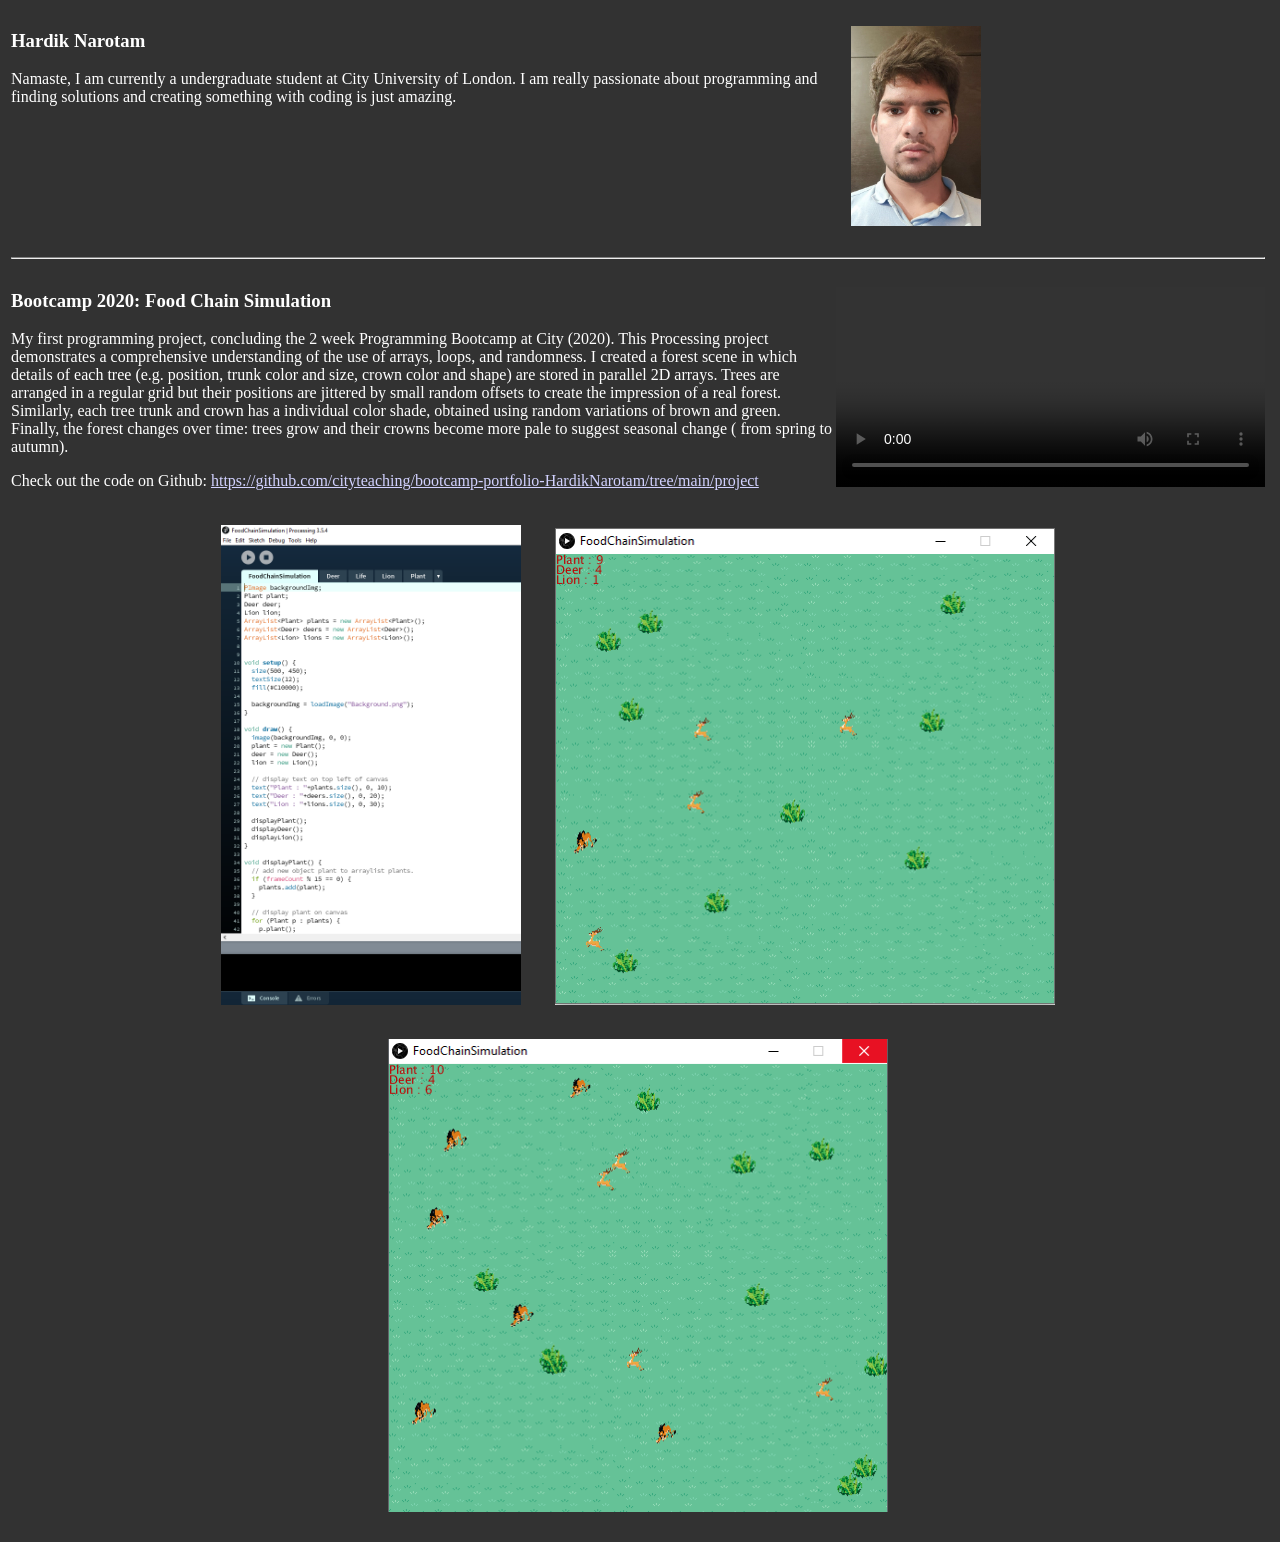
==== index.html @ 9628d934 "update" ====
<!DOCTYPE html>
<html>

<head>
 <style type="text/css">
   body{
      background-color:rgb(50,50,50);
      color:white
   }
   a{
      color:rgb(210,210,255)
   }
   img{
      margin: 15px 15px 15px 15px
   }
   hr{
      border-top: 1px solid gray;	
   }
   .infotd{
     vertical-align:top
   }
 </style>
</head>

<body style="background-color:rgb(50,50,50); color:white">
<table width= 100%>
  <tr>
    <td class="infotd">
      <h3>Hardik Narotam</h3>
      <p> 
	  Namaste, I am currently a undergraduate student at City University of London. I am really passionate about programming and finding solutions and creating something with coding is just amazing.
	  </p> 
    </td>
    <td>
	<img src="Data/MyPhoto.jpeg" width=130px height=200px></img>
    </td>
  </tr>
  <tr>
    <td colspan=2>
	<hr>
    </td>
  </tr>

 <tr>
  <td class="infotd">
    <h3>Bootcamp 2020: Food Chain Simulation</h3>
    <p>
	My first programming project, concluding the 2 week Programming Bootcamp at 
	City (2020). This Processing project demonstrates a comprehensive understanding 
	of the use of arrays, loops, and randomness. I created a forest scene in which 
	details of each tree (e.g. position, trunk color and size, crown color and shape) 
	are stored in parallel 2D arrays. Trees are arranged in a regular grid but their 
	positions are jittered by  small random offsets to create the impression of a real 
	forest. Similarly, each tree trunk and crown has a individual color shade, obtained
	using  random variations of brown and green. Finally, the forest changes over time:
	trees grow and their crowns become more pale to suggest seasonal change ( from 
        spring to autumn).
    </p>

    <p>
      Check out the code on Github: <a href="https://github.com/cityteaching/bootcamp-portfolio-HardikNarotam/tree/main/project">https://github.com/cityteaching/bootcamp-portfolio-HardikNarotam/tree/main/project</a>
    </p>
  <td>
	<video width="429" height="200" controls>
	<source src="Data/video.mp4" type="video/mp4">
	</video>
  <td>
  </td>
<tr>
 <td colspan = 2 align=center>
	<img src="Data/code.png" width="300px">
	<img src="Data/simulation1.png" width="500px">
	<img src="Data/simulation2.png" width="500px">
 </td>
</tr>
 </tr>
</table>
</body>
</html>
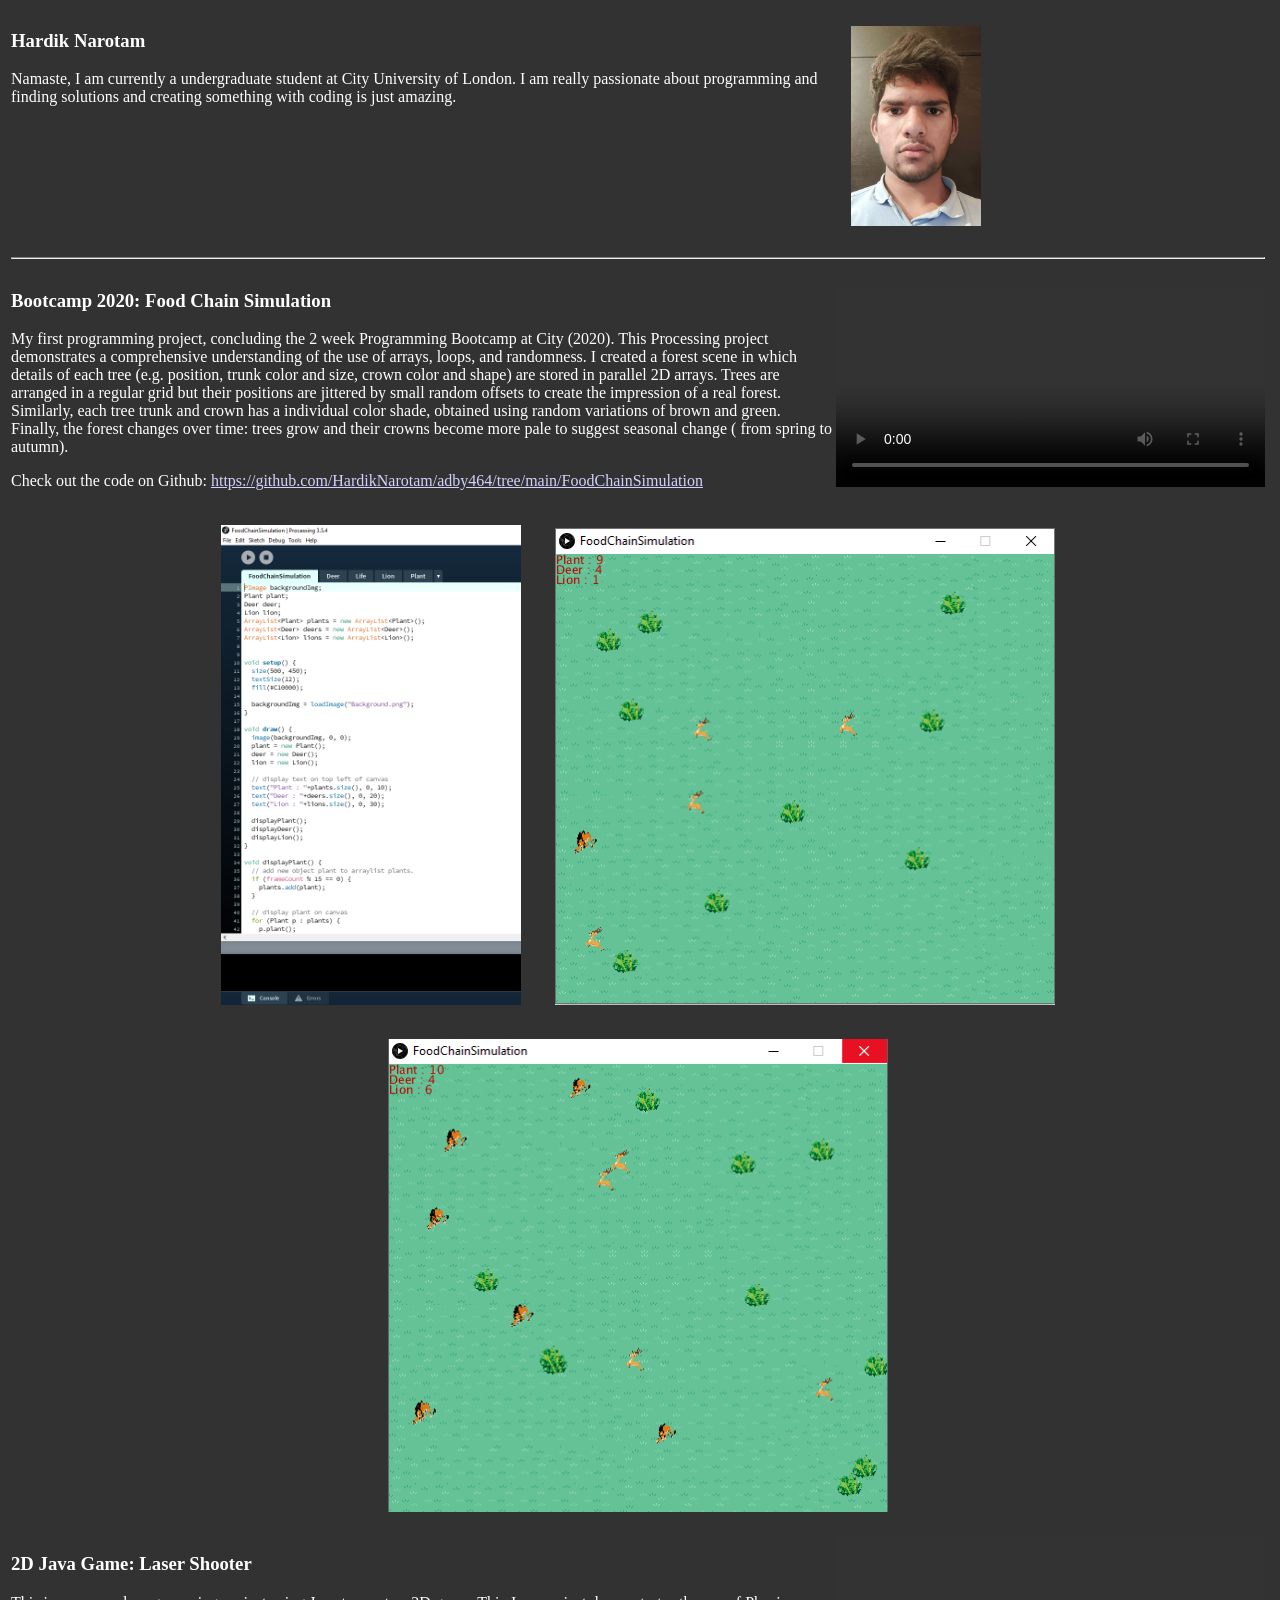
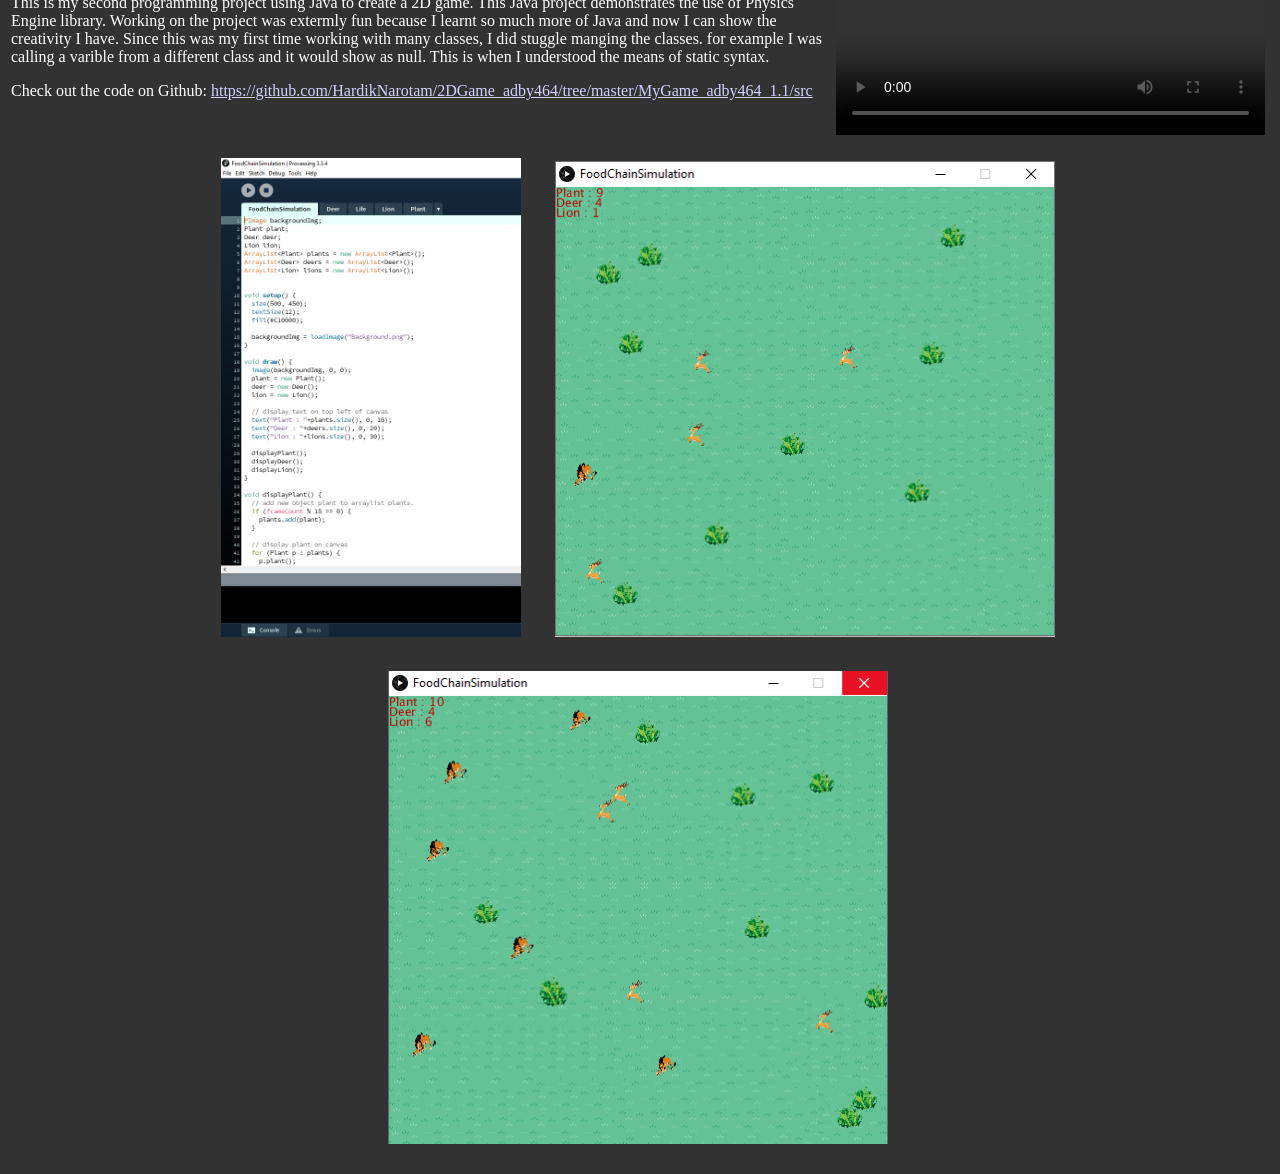
==== commit 7f676163: "Update index.html new project added" ====
--- a/index.html
+++ b/index.html
@@ -58,7 +58,33 @@
     </p>
 
     <p>
-      Check out the code on Github: <a href="https://github.com/cityteaching/bootcamp-portfolio-HardikNarotam/tree/main/project">https://github.com/cityteaching/bootcamp-portfolio-HardikNarotam/tree/main/project</a>
+      Check out the code on Github: <a href="https://github.com/HardikNarotam/adby464/tree/main/FoodChainSimulation">https://github.com/HardikNarotam/adby464/tree/main/FoodChainSimulation</a>
+    </p>
+  <td>
+	<video width="429" height="200" controls>
+	<source src="Data/video.mp4" type="video/mp4">
+	</video>
+  <td>
+  </td>
+<tr>
+ <td colspan = 2 align=center>
+	<img src="Data/code.png" width="300px">
+	<img src="Data/simulation1.png" width="500px">
+	<img src="Data/simulation2.png" width="500px">
+ </td>
+</tr>
+ </tr>
+  <tr>
+  <td class="infotd">
+    <h3>2D Java Game: Laser Shooter</h3>
+    <p>
+	This is my second programming project using Java to create a 2D game. This Java project demonstrates the use of Physics Engine library. Working on the project was extermly fun because I learnt so much more of Java and
+	now I can show the creativity I have. Since this was my first time working with many classes, I did stuggle manging the classes. for example I was calling a varible from a different class and it would show as null. This is when I understood the 
+	means of static syntax.
+    </p>
+
+    <p>
+      Check out the code on Github: <a href="https://github.com/HardikNarotam/2DGame_adby464/tree/master/MyGame_adby464_1.1/src">https://github.com/HardikNarotam/2DGame_adby464/tree/master/MyGame_adby464_1.1/src</a>
     </p>
   <td>
 	<video width="429" height="200" controls>
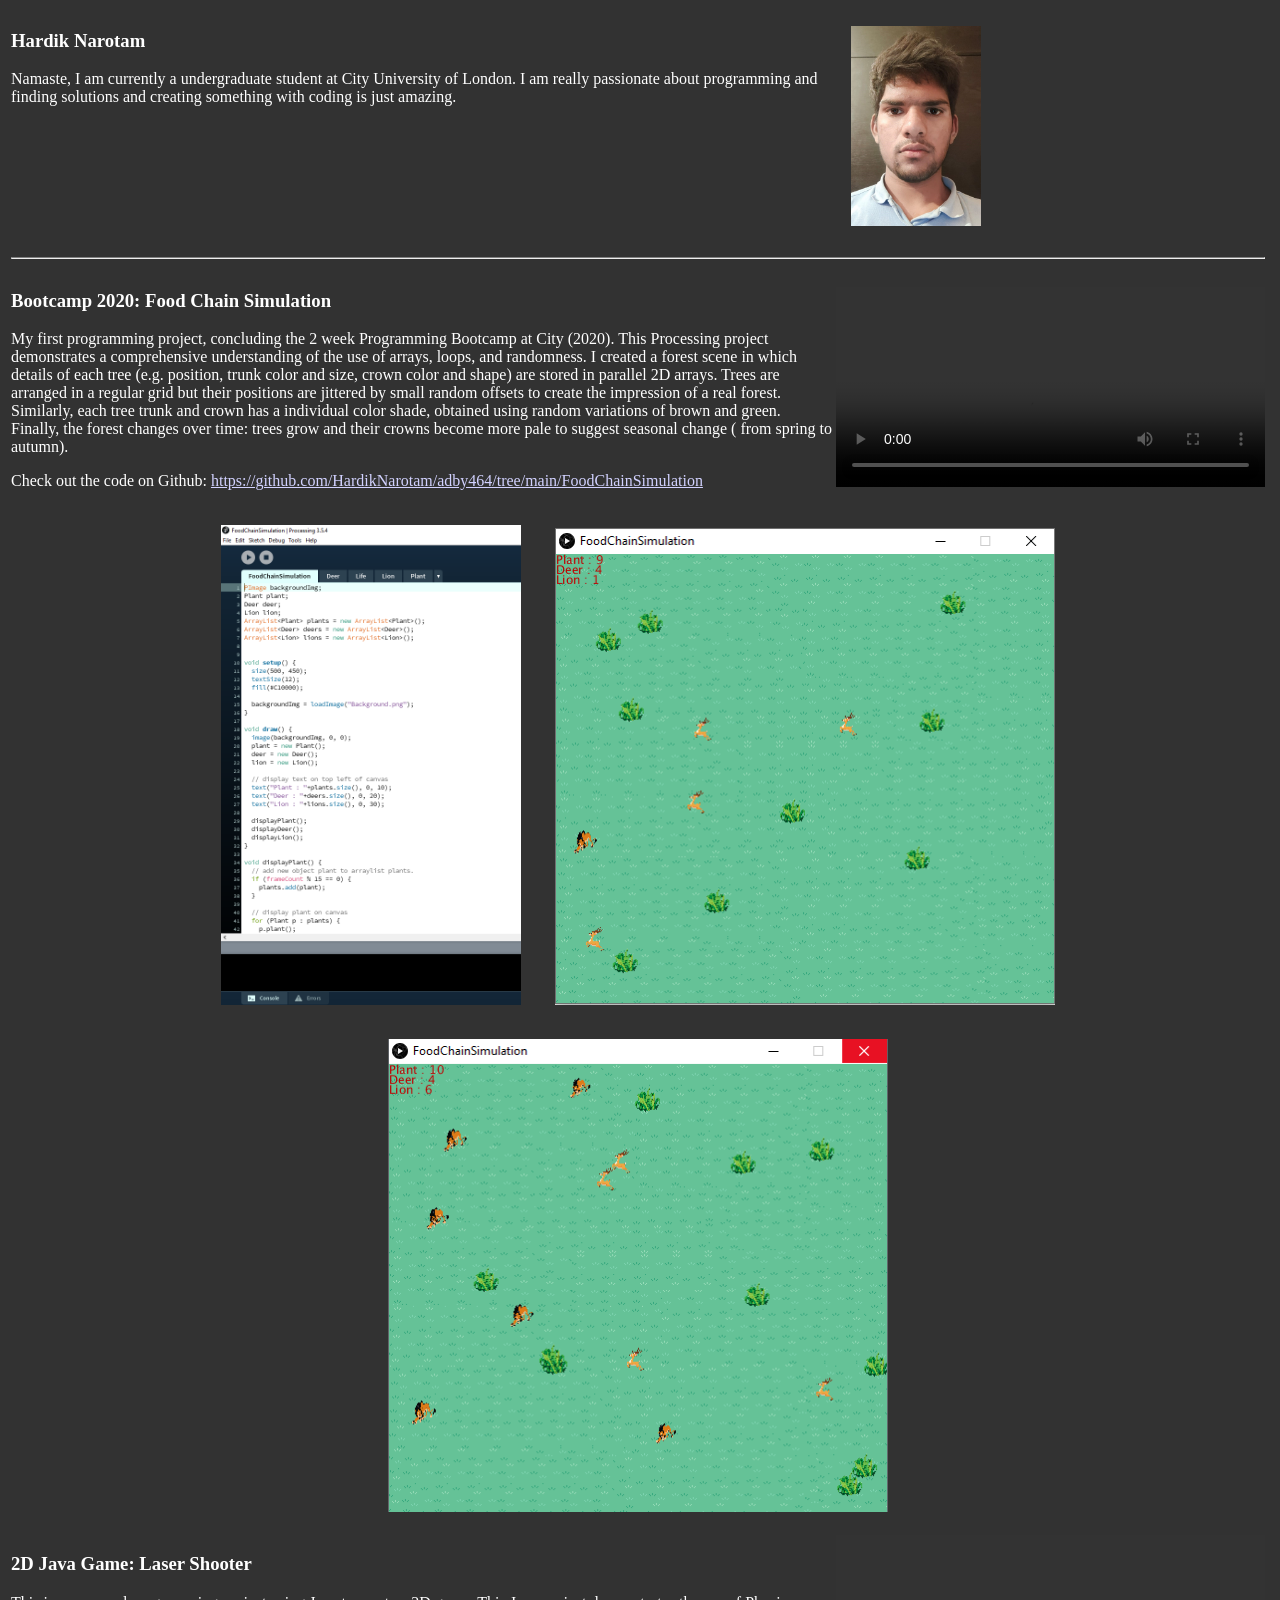
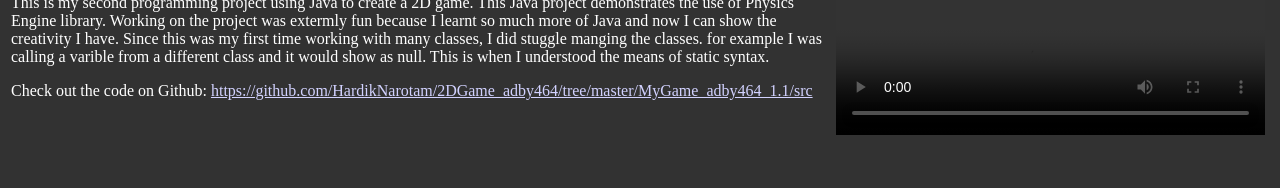
==== commit 9a2c3133: "update 2d game project updated java 2d game project" ====
--- a/index.html
+++ b/index.html
@@ -88,15 +88,15 @@
     </p>
   <td>
 	<video width="429" height="200" controls>
-	<source src="Data/video.mp4" type="video/mp4">
+	<source src="Data/Video2.mp4" type="Video2/mp4">
 	</video>
   <td>
   </td>
 <tr>
  <td colspan = 2 align=center>
-	<img src="Data/code.png" width="300px">
-	<img src="Data/simulation1.png" width="500px">
-	<img src="Data/simulation2.png" width="500px">
+	<img src="" width="300px">
+	<img src="" width="500px">
+	<img src="" width="500px">
  </td>
 </tr>
  </tr>
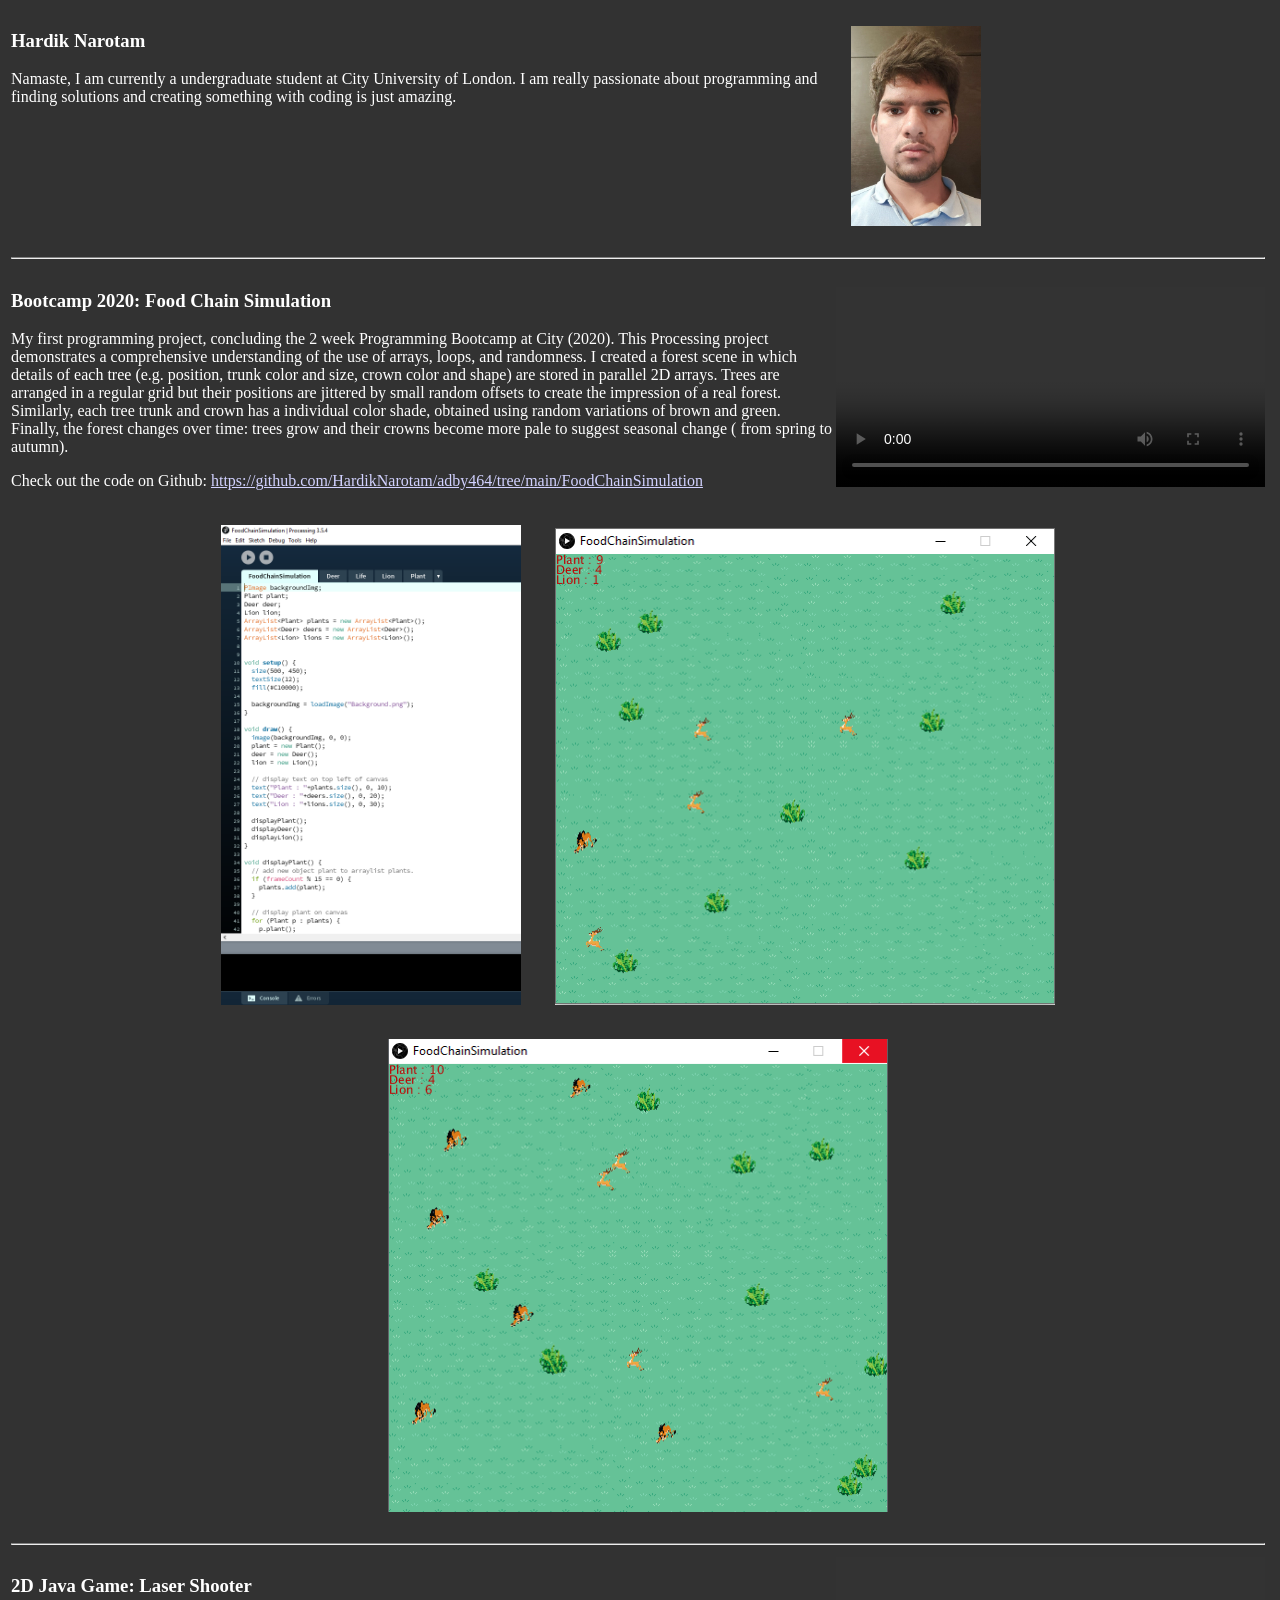
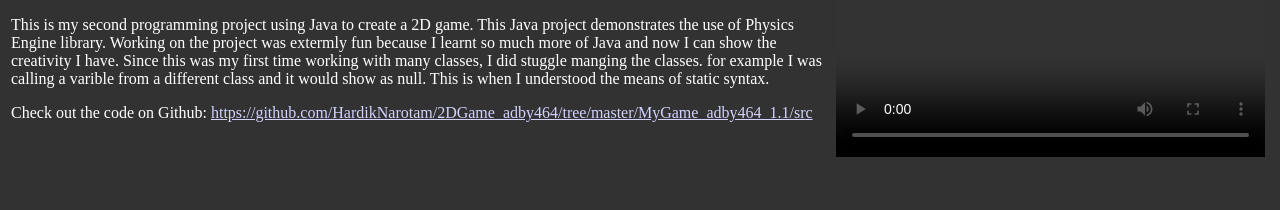
==== commit 4c612c4f: "td update" ====
--- a/index.html
+++ b/index.html
@@ -74,6 +74,9 @@
  </td>
 </tr>
  </tr>
+ <td colspan=2>
+	<hr>
+    </td>
   <tr>
   <td class="infotd">
     <h3>2D Java Game: Laser Shooter</h3>
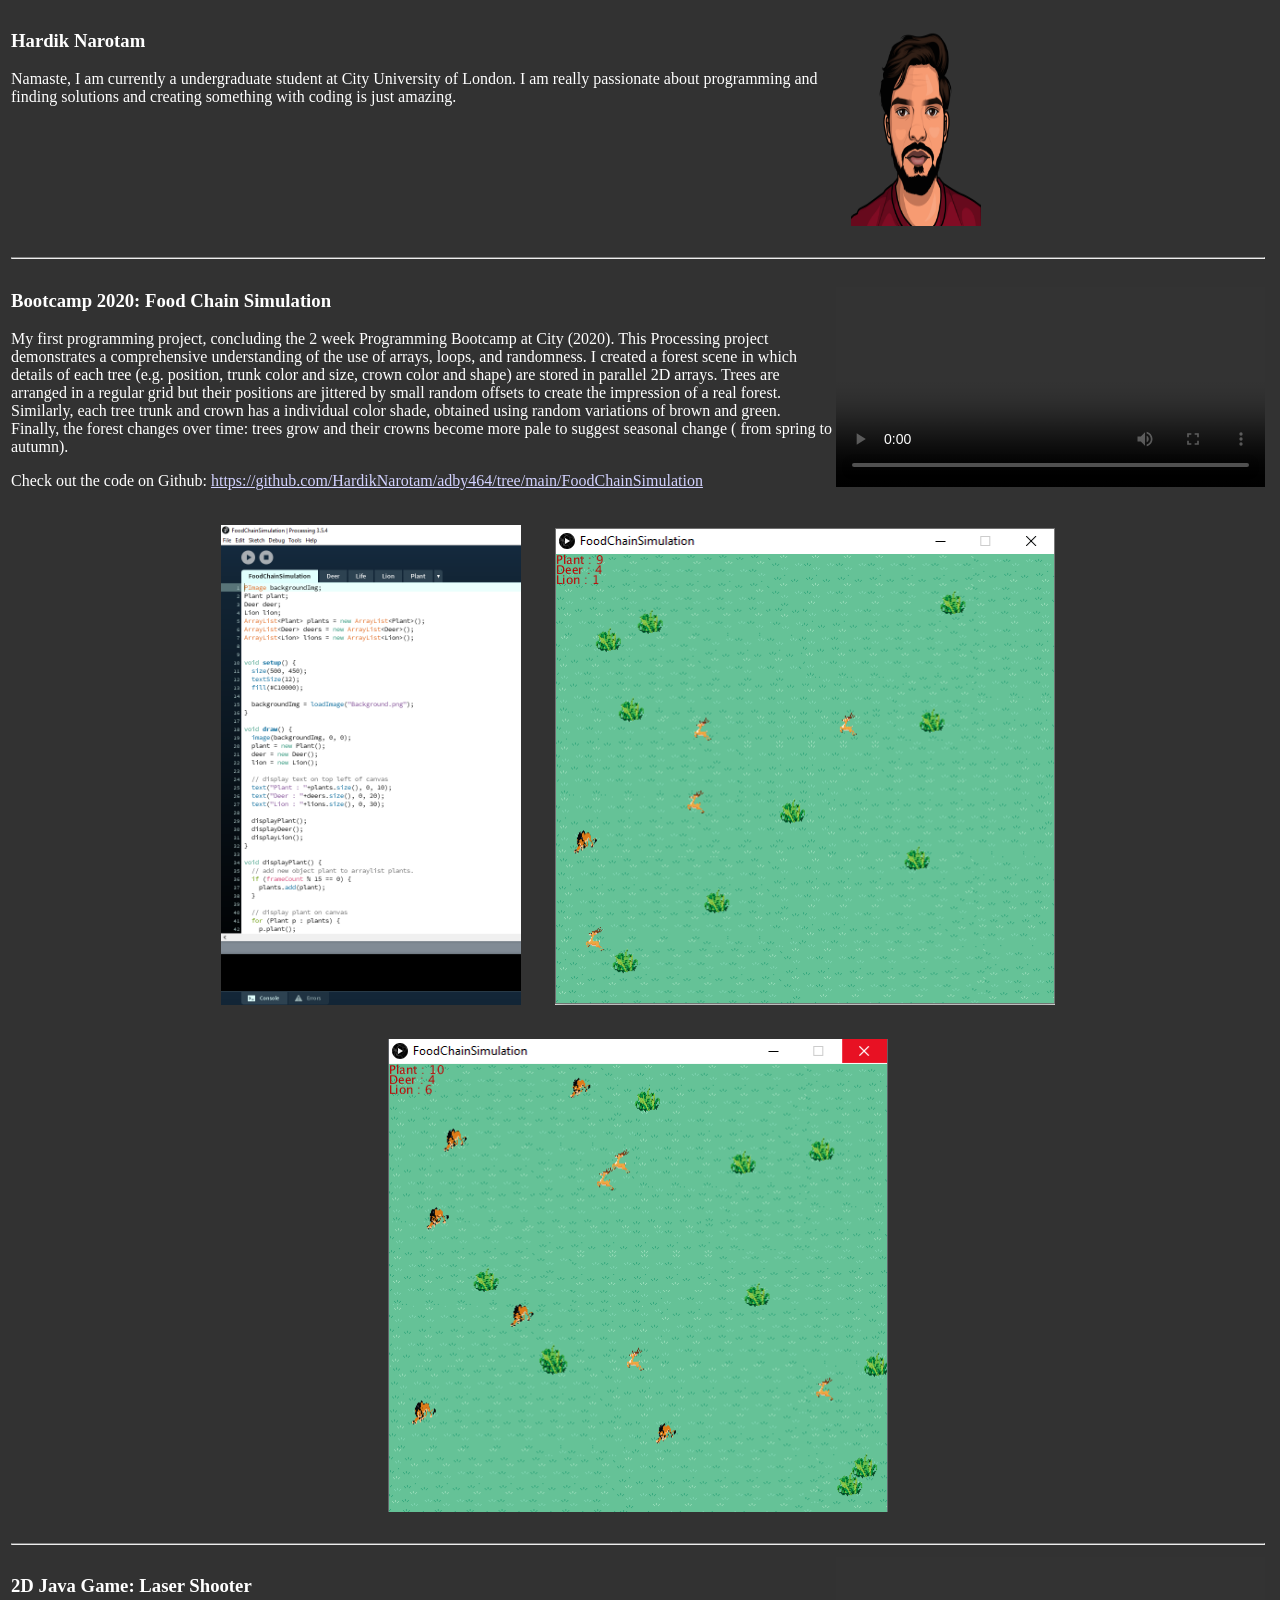
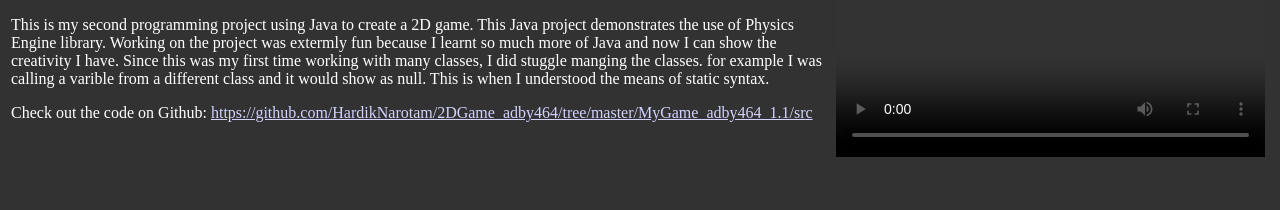
==== commit 32b6083c: "new photo added" ====
--- a/index.html
+++ b/index.html
@@ -32,7 +32,7 @@
 	  </p> 
     </td>
     <td>
-	<img src="Data/MyPhoto.jpeg" width=130px height=200px></img>
+	<img src="Data/MyPhoto.png" width=130px height=200px></img>
     </td>
   </tr>
   <tr>
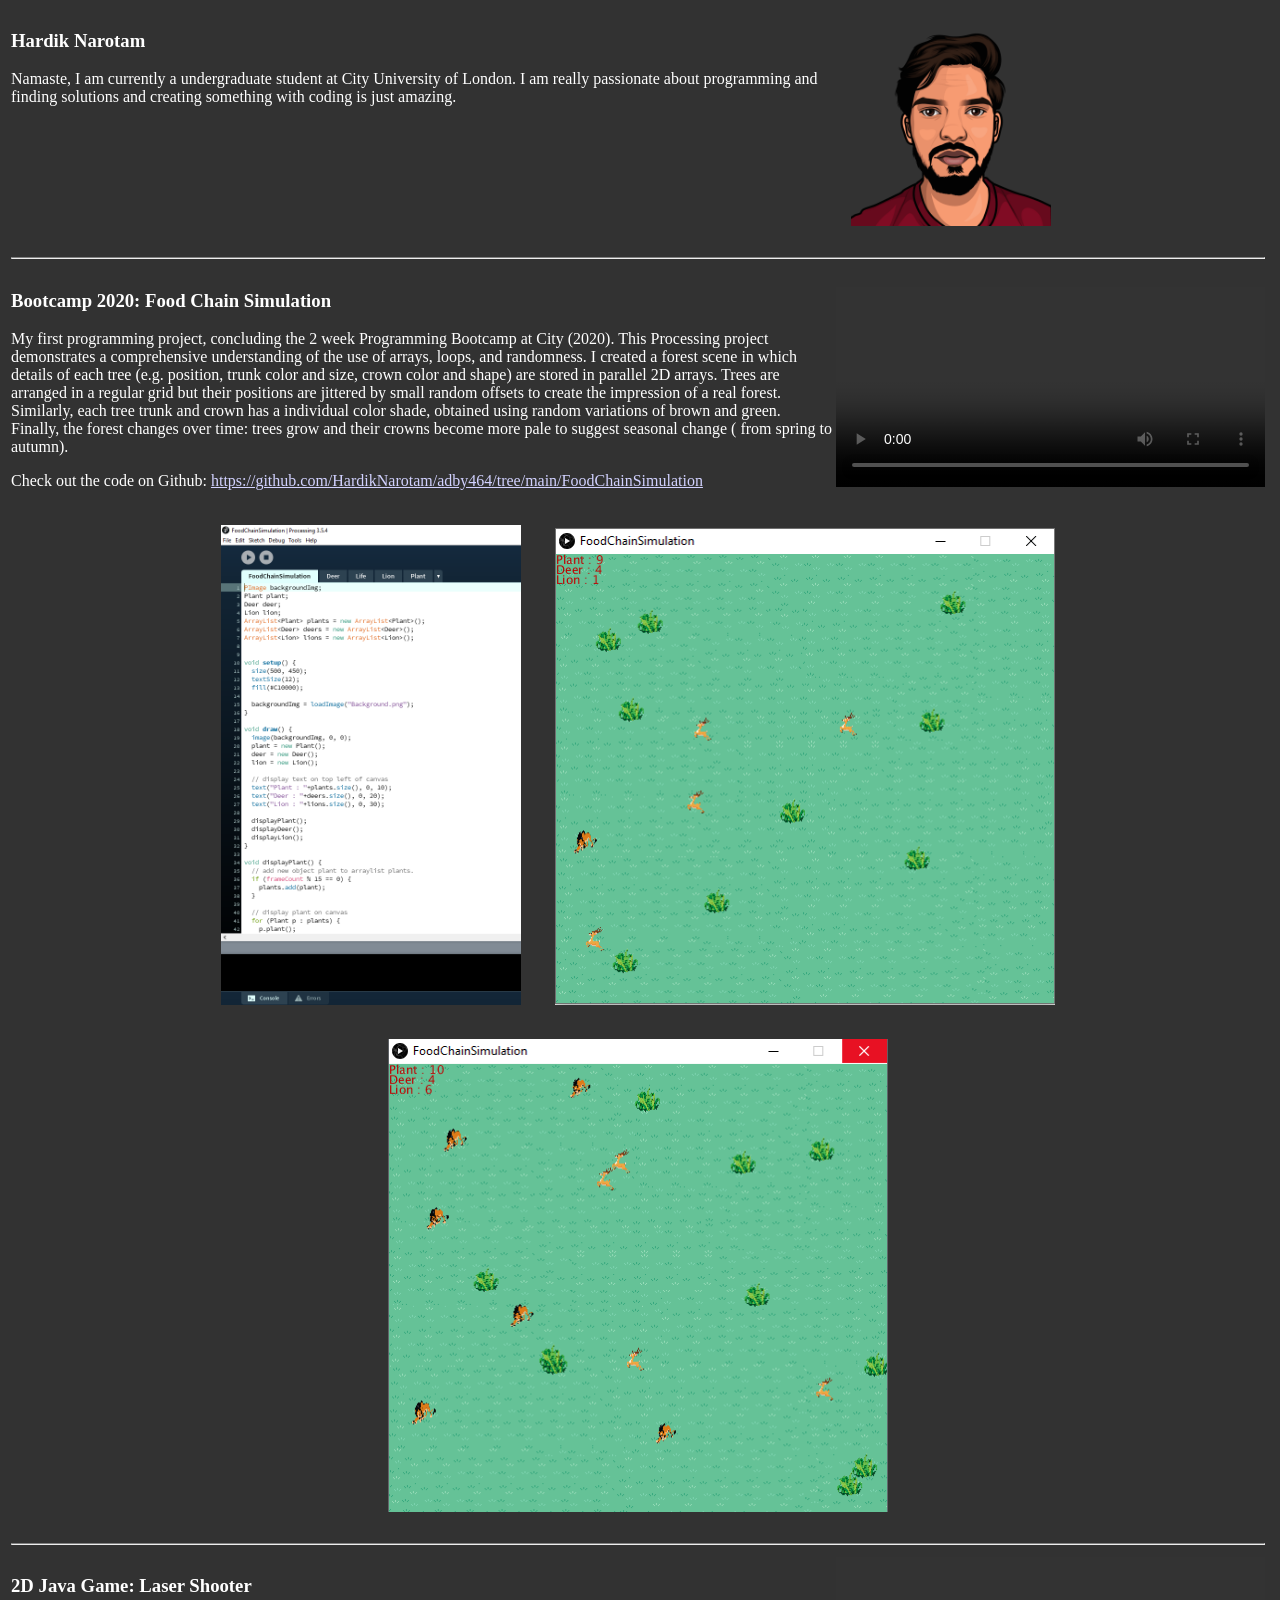
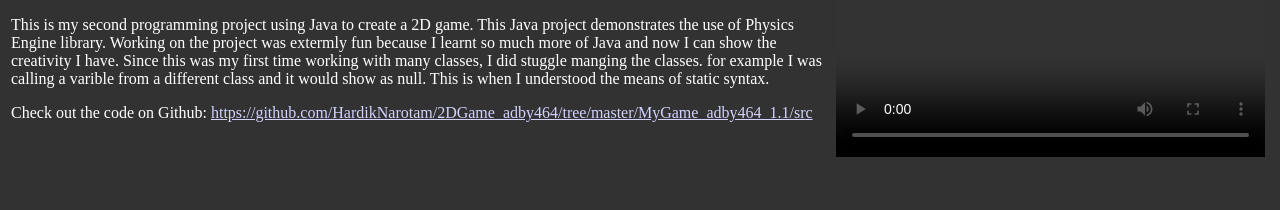
==== commit 702fa419: "new photo added" ====
--- a/index.html
+++ b/index.html
@@ -32,7 +32,7 @@
 	  </p> 
     </td>
     <td>
-	<img src="Data/MyPhoto.png" width=130px height=200px></img>
+	<img src="Data/MyPhoto.png" width=200px height=200px></img>
     </td>
   </tr>
   <tr>
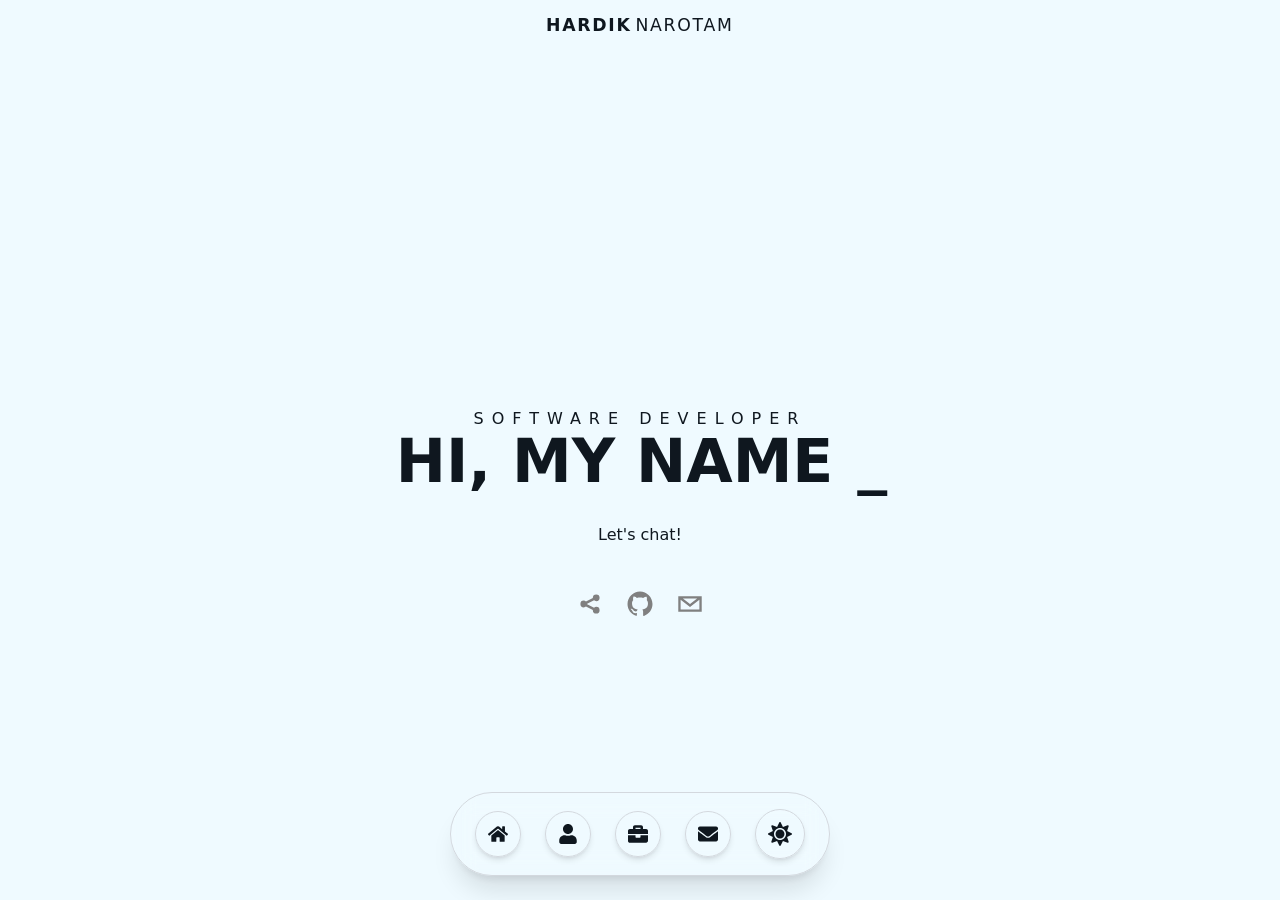
==== commit 0f9bc2fd: "deploy again" ====
--- a/index.html
+++ b/index.html
@@ -1,108 +1 @@
-<!DOCTYPE html>
-<html>
-
-<head>
- <style type="text/css">
-   body{
-      background-color:rgb(50,50,50);
-      color:white
-   }
-   a{
-      color:rgb(210,210,255)
-   }
-   img{
-      margin: 15px 15px 15px 15px
-   }
-   hr{
-      border-top: 1px solid gray;	
-   }
-   .infotd{
-     vertical-align:top
-   }
- </style>
-</head>
-
-<body style="background-color:rgb(50,50,50); color:white">
-<table width= 100%>
-  <tr>
-    <td class="infotd">
-      <h3>Hardik Narotam</h3>
-      <p> 
-	  Namaste, I am currently a undergraduate student at City University of London. I am really passionate about programming and finding solutions and creating something with coding is just amazing.
-	  </p> 
-    </td>
-    <td>
-	<img src="Data/MyPhoto.png" width=200px height=200px></img>
-    </td>
-  </tr>
-  <tr>
-    <td colspan=2>
-	<hr>
-    </td>
-  </tr>
-
- <tr>
-  <td class="infotd">
-    <h3>Bootcamp 2020: Food Chain Simulation</h3>
-    <p>
-	My first programming project, concluding the 2 week Programming Bootcamp at 
-	City (2020). This Processing project demonstrates a comprehensive understanding 
-	of the use of arrays, loops, and randomness. I created a forest scene in which 
-	details of each tree (e.g. position, trunk color and size, crown color and shape) 
-	are stored in parallel 2D arrays. Trees are arranged in a regular grid but their 
-	positions are jittered by  small random offsets to create the impression of a real 
-	forest. Similarly, each tree trunk and crown has a individual color shade, obtained
-	using  random variations of brown and green. Finally, the forest changes over time:
-	trees grow and their crowns become more pale to suggest seasonal change ( from 
-        spring to autumn).
-    </p>
-
-    <p>
-      Check out the code on Github: <a href="https://github.com/HardikNarotam/adby464/tree/main/FoodChainSimulation">https://github.com/HardikNarotam/adby464/tree/main/FoodChainSimulation</a>
-    </p>
-  <td>
-	<video width="429" height="200" controls>
-	<source src="Data/video.mp4" type="video/mp4">
-	</video>
-  <td>
-  </td>
-<tr>
- <td colspan = 2 align=center>
-	<img src="Data/code.png" width="300px">
-	<img src="Data/simulation1.png" width="500px">
-	<img src="Data/simulation2.png" width="500px">
- </td>
-</tr>
- </tr>
- <td colspan=2>
-	<hr>
-    </td>
-  <tr>
-  <td class="infotd">
-    <h3>2D Java Game: Laser Shooter</h3>
-    <p>
-	This is my second programming project using Java to create a 2D game. This Java project demonstrates the use of Physics Engine library. Working on the project was extermly fun because I learnt so much more of Java and
-	now I can show the creativity I have. Since this was my first time working with many classes, I did stuggle manging the classes. for example I was calling a varible from a different class and it would show as null. This is when I understood the 
-	means of static syntax.
-    </p>
-
-    <p>
-      Check out the code on Github: <a href="https://github.com/HardikNarotam/2DGame_adby464/tree/master/MyGame_adby464_1.1/src">https://github.com/HardikNarotam/2DGame_adby464/tree/master/MyGame_adby464_1.1/src</a>
-    </p>
-  <td>
-	<video width="429" height="200" controls>
-	<source src="Data/Video2.mp4" type="Video2/mp4">
-	</video>
-  <td>
-  </td>
-<tr>
- <td colspan = 2 align=center>
-	<img src="" width="300px">
-	<img src="" width="500px">
-	<img src="" width="500px">
- </td>
-</tr>
- </tr>
-</table>
-</body>
-</html>+<!DOCTYPE html><html lang="en"><head><meta charSet="utf-8"/><meta name="viewport" content="width=device-width, initial-scale=1"/><link rel="stylesheet" href="/_next/static/css/2951bc921edea53c.css" data-precedence="next"/><link rel="preload" as="script" fetchPriority="low" href="/_next/static/chunks/webpack-60ed60c210eb03b3.js"/><script src="/_next/static/chunks/4bd1b696-22b78220ee4efc9a.js" async=""></script><script src="/_next/static/chunks/684-3998031be0194342.js" async=""></script><script src="/_next/static/chunks/main-app-84f58ffe37027790.js" async=""></script><script src="/_next/static/chunks/app/layout-0925031c536b6538.js" async=""></script><script src="/_next/static/chunks/8e1d74a4-ee690f998cc0119b.js" async=""></script><script src="/_next/static/chunks/599-0a6f1a3d83633fe8.js" async=""></script><script src="/_next/static/chunks/app/page-5ba363be7716a054.js" async=""></script><title>Create Next App</title><meta name="description" content="Generated by create next app"/><link rel="icon" href="/favicon.ico" type="image/x-icon" sizes="16x16"/><script>document.querySelectorAll('body link[rel="icon"], body link[rel="apple-touch-icon"]').forEach(el => document.head.appendChild(el))</script><script src="/_next/static/chunks/polyfills-42372ed130431b0a.js" noModule=""></script></head><body class="__variable_5cfdac __variable_9a8899 antialiased"><script>((e,t,r,n,o,a,i,u)=>{let l=document.documentElement,s=["light","dark"];function c(t){var r;(Array.isArray(e)?e:[e]).forEach(e=>{let r="class"===e,n=r&&a?o.map(e=>a[e]||e):o;r?(l.classList.remove(...n),l.classList.add(a&&a[t]?a[t]:t)):l.setAttribute(e,t)}),r=t,u&&s.includes(r)&&(l.style.colorScheme=r)}if(n)c(n);else try{let e=localStorage.getItem(t)||r,n=i&&"system"===e?window.matchMedia("(prefers-color-scheme: dark)").matches?"dark":"light":e;c(n)}catch(e){}})("class","theme","system",null,["light","dark"],null,true,true)</script><div class="h-screen w-screen overflow-hidden"><header class="sticky top-0 z-50 p-4 sm:p-5"><div class="container mx-auto"><div class="flex justify-center items-center"> <div style="opacity:0;transform:translateY(-100px) scale(0.5)"><a class="group flex items-center gap-1 text-lg font-medium tracking-widest uppercase" href="/"><span class="font-extrabold transition-transform duration-300 group-hover:-translate-y-0.5">Hardik</span><span class="transition-colors duration-300">Narotam</span></a></div></div></div></header><div class="fixed bottom-6 left-1/2 -translate-x-1/2 z-50    px-6 py-4 rounded-full   border border-[--color-sidebar-border]    backdrop-blur-md shadow-xl   bg-[--color-sidebar]/70 text-[--color-sidebar-foreground]   dark:bg-[--color-sidebar]/60 dark:text-[--color-sidebar-foreground]   flex items-center gap-6" style="opacity:0;transform:translateY(80px) scale(0.95)"><a class="p-3 rounded-full text-xl   bg-[--color-muted]/30    hover:bg-[--color-primary]/80    hover:text-[--color-primary-foreground]   transition-all duration-300 ease-in-out   border border-[--color-border]   shadow-md hover:shadow-[0_0_12px_var(--color-primary)]   flex items-center justify-center" href="#hero"><svg stroke="currentColor" fill="currentColor" stroke-width="0" viewBox="0 0 576 512" height="1em" width="1em" xmlns="http://www.w3.org/2000/svg"><path d="M280.37 148.26L96 300.11V464a16 16 0 0 0 16 16l112.06-.29a16 16 0 0 0 15.92-16V368a16 16 0 0 1 16-16h64a16 16 0 0 1 16 16v95.64a16 16 0 0 0 16 16.05L464 480a16 16 0 0 0 16-16V300L295.67 148.26a12.19 12.19 0 0 0-15.3 0zM571.6 251.47L488 182.56V44.05a12 12 0 0 0-12-12h-56a12 12 0 0 0-12 12v72.61L318.47 43a48 48 0 0 0-61 0L4.34 251.47a12 12 0 0 0-1.6 16.9l25.5 31A12 12 0 0 0 45.15 301l235.22-193.74a12.19 12.19 0 0 1 15.3 0L530.9 301a12 12 0 0 0 16.9-1.6l25.5-31a12 12 0 0 0-1.7-16.93z"></path></svg></a><a class="p-3 rounded-full text-xl   bg-[--color-muted]/30    hover:bg-[--color-primary]/80    hover:text-[--color-primary-foreground]   transition-all duration-300 ease-in-out   border border-[--color-border]   shadow-md hover:shadow-[0_0_12px_var(--color-primary)]   flex items-center justify-center" href="#about"><svg stroke="currentColor" fill="currentColor" stroke-width="0" viewBox="0 0 448 512" height="1em" width="1em" xmlns="http://www.w3.org/2000/svg"><path d="M224 256c70.7 0 128-57.3 128-128S294.7 0 224 0 96 57.3 96 128s57.3 128 128 128zm89.6 32h-16.7c-22.2 10.2-46.9 16-72.9 16s-50.6-5.8-72.9-16h-16.7C60.2 288 0 348.2 0 422.4V464c0 26.5 21.5 48 48 48h352c26.5 0 48-21.5 48-48v-41.6c0-74.2-60.2-134.4-134.4-134.4z"></path></svg></a><a class="p-3 rounded-full text-xl   bg-[--color-muted]/30    hover:bg-[--color-primary]/80    hover:text-[--color-primary-foreground]   transition-all duration-300 ease-in-out   border border-[--color-border]   shadow-md hover:shadow-[0_0_12px_var(--color-primary)]   flex items-center justify-center" href="#projects"><svg stroke="currentColor" fill="currentColor" stroke-width="0" viewBox="0 0 512 512" height="1em" width="1em" xmlns="http://www.w3.org/2000/svg"><path d="M320 336c0 8.84-7.16 16-16 16h-96c-8.84 0-16-7.16-16-16v-48H0v144c0 25.6 22.4 48 48 48h416c25.6 0 48-22.4 48-48V288H320v48zm144-208h-80V80c0-25.6-22.4-48-48-48H176c-25.6 0-48 22.4-48 48v48H48c-25.6 0-48 22.4-48 48v80h512v-80c0-25.6-22.4-48-48-48zm-144 0H192V96h128v32z"></path></svg></a><a class="p-3 rounded-full text-xl   bg-[--color-muted]/30    hover:bg-[--color-primary]/80    hover:text-[--color-primary-foreground]   transition-all duration-300 ease-in-out   border border-[--color-border]   shadow-md hover:shadow-[0_0_12px_var(--color-primary)]   flex items-center justify-center" href="#contact"><svg stroke="currentColor" fill="currentColor" stroke-width="0" viewBox="0 0 512 512" height="1em" width="1em" xmlns="http://www.w3.org/2000/svg"><path d="M502.3 190.8c3.9-3.1 9.7-.2 9.7 4.7V400c0 26.5-21.5 48-48 48H48c-26.5 0-48-21.5-48-48V195.6c0-5 5.7-7.8 9.7-4.7 22.4 17.4 52.1 39.5 154.1 113.6 21.1 15.4 56.7 47.8 92.2 47.6 35.7.3 72-32.8 92.3-47.6 102-74.1 131.6-96.3 154-113.7zM256 320c23.2.4 56.6-29.2 73.4-41.4 132.7-96.3 142.8-104.7 173.4-128.7 5.8-4.5 9.2-11.5 9.2-18.9v-19c0-26.5-21.5-48-48-48H48C21.5 64 0 85.5 0 112v19c0 7.4 3.4 14.3 9.2 18.9 30.6 23.9 40.7 32.4 173.4 128.7 16.8 12.2 50.2 41.8 73.4 41.4z"></path></svg></a><button class="p-3 rounded-full text-xl bg-[--color-muted]/30 hover:bg-[--color-primary]/80 hover:text-[--color-primary-foreground] transition-all duration-300 ease-in-out border border-[--color-border] shadow-md hover:shadow-[0_0_12px_var(--color-primary)] flex items-center justify-center relative"><svg stroke="currentColor" fill="currentColor" stroke-width="0" viewBox="0 0 512 512" class="h-6 w-6 rotate-0 scale-100 transition-all dark:-rotate-90 dark:scale-0" height="1em" width="1em" xmlns="http://www.w3.org/2000/svg"><path d="M256 160c-52.9 0-96 43.1-96 96s43.1 96 96 96 96-43.1 96-96-43.1-96-96-96zm246.4 80.5l-94.7-47.3 33.5-100.4c4.5-13.6-8.4-26.5-21.9-21.9l-100.4 33.5-47.4-94.8c-6.4-12.8-24.6-12.8-31 0l-47.3 94.7L92.7 70.8c-13.6-4.5-26.5 8.4-21.9 21.9l33.5 100.4-94.7 47.4c-12.8 6.4-12.8 24.6 0 31l94.7 47.3-33.5 100.5c-4.5 13.6 8.4 26.5 21.9 21.9l100.4-33.5 47.3 94.7c6.4 12.8 24.6 12.8 31 0l47.3-94.7 100.4 33.5c13.6 4.5 26.5-8.4 21.9-21.9l-33.5-100.4 94.7-47.3c13-6.5 13-24.7.2-31.1zm-155.9 106c-49.9 49.9-131.1 49.9-181 0-49.9-49.9-49.9-131.1 0-181 49.9-49.9 131.1-49.9 181 0 49.9 49.9 49.9 131.1 0 181z"></path></svg><svg stroke="currentColor" fill="currentColor" stroke-width="0" viewBox="0 0 512 512" class="absolute h-6 w-6 rotate-90 scale-0 transition-all dark:rotate-0 dark:scale-100" height="1em" width="1em" xmlns="http://www.w3.org/2000/svg"><path d="M283.211 512c78.962 0 151.079-35.925 198.857-94.792 7.068-8.708-.639-21.43-11.562-19.35-124.203 23.654-238.262-71.576-238.262-196.954 0-72.222 38.662-138.635 101.498-174.394 9.686-5.512 7.25-20.197-3.756-22.23A258.156 258.156 0 0 0 283.211 0c-141.309 0-256 114.511-256 256 0 141.309 114.511 256 256 256z"></path></svg></button></div><div class="flex h-full w-full overflow-x-scroll snap-x snap-mandatory   scroll-smooth"><section id="hero" class="w-screen h-full flex-shrink-0 snap-start"><section><div class="container mx-auto"><div class="h-screen overflow-hidden flex flex-col space-y-8 items-center justify-center text-center"><div class=""><h2 class="uppercase tracking-[.5em]">Software Developer</h2><span class="mb-6 text-[36px] md:text-[60px] font-semibold uppercase leading-[1]"><h1><span style="color:inherit" class="styles-module_blinkingCursor__yugAC styles-module_blinking__9VXRT">_</span></h1></span></div><div><a href="">Let&#x27;s chat!</a></div><div><a href="https://www.Linkedin.com/" class="social-icon" style="display:inline-block;width:50px;height:50px;position:relative;overflow:hidden;vertical-align:middle" aria-label="sharethis"><span class="social-container" style="position:absolute;top:0;left:0;width:100%;height:100%"><svg role="img" aria-label="sharethis social icon" class="social-svg" viewBox="0 0 64 64" style="position:absolute;top:0;left:0;width:100%;height:100%;fill-rule:evenodd;border-radius:50%"><g class="social-svg-icon" style="transition:fill 170ms ease-in-out;fill:gray"><path d="M0,0H64V64H0ZM0 0h64v64H0zm28.388 32c0 .084-.02.163-.025.247l8.802 4.4a4.3 4.3 0 0 1 2.782-1.037 4.335 4.335 0 0 1 4.335 4.335 4.335 4.335 0 1 1-8.67 0c0-.086.02-.163.025-.247l-8.802-4.4a4.3 4.3 0 0 1-2.782 1.034 4.335 4.335 0 0 1 0-8.67c1.065 0 2.027.402 2.782 1.037l8.802-4.4c-.005-.083-.024-.162-.024-.249a4.333 4.333 0 0 1 4.334-4.332 4.335 4.335 0 0 1 0 8.67 4.28 4.28 0 0 1-2.782-1.04l-8.802 4.403c.005.084.024.163.024.25"></path></g><g class="social-svg-mask" style="transition:fill 170ms ease-in-out;fill:transparent"><path d="M0 0h64v64H0zm28.388 32c0 .084-.02.163-.025.247l8.802 4.4a4.3 4.3 0 0 1 2.782-1.037 4.335 4.335 0 0 1 4.335 4.335 4.335 4.335 0 1 1-8.67 0c0-.086.02-.163.025-.247l-8.802-4.4a4.3 4.3 0 0 1-2.782 1.034 4.335 4.335 0 0 1 0-8.67c1.065 0 2.027.402 2.782 1.037l8.802-4.4c-.005-.083-.024-.162-.024-.249a4.333 4.333 0 0 1 4.334-4.332 4.335 4.335 0 0 1 0 8.67 4.28 4.28 0 0 1-2.782-1.04l-8.802 4.403c.005.084.024.163.024.25"></path></g></svg></span></a><a href="https://www.github.com/" class="social-icon" style="display:inline-block;width:50px;height:50px;position:relative;overflow:hidden;vertical-align:middle" aria-label="github"><span class="social-container" style="position:absolute;top:0;left:0;width:100%;height:100%"><svg role="img" aria-label="github social icon" class="social-svg" viewBox="0 0 64 64" style="position:absolute;top:0;left:0;width:100%;height:100%;fill-rule:evenodd;border-radius:50%"><g class="social-svg-icon" style="transition:fill 170ms ease-in-out;fill:gray"><path d="M0,0H64V64H0ZM0 0v64h64V0zm37.1 47.2c-.8.2-1.1-.3-1.1-.8V42c0-1.5-.5-2.5-1.1-3 3.6-.4 7.3-1.7 7.3-7.9 0-1.7-.6-3.2-1.6-4.3.2-.4.7-2-.2-4.2 0 0-1.3-.4-4.4 1.6-1.3-.4-2.6-.5-4-.5s-2.7.2-4 .5c-3.1-2.1-4.4-1.6-4.4-1.6-.9 2.2-.3 3.8-.2 4.2-1 1.1-1.6 2.5-1.6 4.3 0 6.1 3.7 7.5 7.3 7.9-.5.4-.9 1.1-1 2.1-.9.4-3.2 1.1-4.7-1.3 0 0-.8-1.5-2.5-1.6 0 0-1.6 0-.1 1 0 0 1 .5 1.8 2.3 0 0 .9 3.1 5.4 2.1v2.7c0 .4-.3.9-1.1.8-6.3-2-10.9-8-10.9-15.1 0-8.8 7.2-16 16-16s16 7.2 16 16c0 7.1-4.6 13.1-10.9 15.2"></path></g><g class="social-svg-mask" style="transition:fill 170ms ease-in-out;fill:transparent"><path d="M0 0v64h64V0zm37.1 47.2c-.8.2-1.1-.3-1.1-.8V42c0-1.5-.5-2.5-1.1-3 3.6-.4 7.3-1.7 7.3-7.9 0-1.7-.6-3.2-1.6-4.3.2-.4.7-2-.2-4.2 0 0-1.3-.4-4.4 1.6-1.3-.4-2.6-.5-4-.5s-2.7.2-4 .5c-3.1-2.1-4.4-1.6-4.4-1.6-.9 2.2-.3 3.8-.2 4.2-1 1.1-1.6 2.5-1.6 4.3 0 6.1 3.7 7.5 7.3 7.9-.5.4-.9 1.1-1 2.1-.9.4-3.2 1.1-4.7-1.3 0 0-.8-1.5-2.5-1.6 0 0-1.6 0-.1 1 0 0 1 .5 1.8 2.3 0 0 .9 3.1 5.4 2.1v2.7c0 .4-.3.9-1.1.8-6.3-2-10.9-8-10.9-15.1 0-8.8 7.2-16 16-16s16 7.2 16 16c0 7.1-4.6 13.1-10.9 15.2"></path></g></svg></span></a><a class="social-icon cursor-pointer" style="display:inline-block;width:50px;height:50px;position:relative;overflow:hidden;vertical-align:middle" aria-label="email"><span class="social-container" style="position:absolute;top:0;left:0;width:100%;height:100%"><svg role="img" aria-label="email social icon" class="social-svg" viewBox="0 0 64 64" style="position:absolute;top:0;left:0;width:100%;height:100%;fill-rule:evenodd;border-radius:50%"><g class="social-svg-icon" style="transition:fill 170ms ease-in-out;fill:gray"><path d="M0,0H64V64H0ZM41.1 25H22.9l9.1 7.1zm2.9 1.6-12 9.3-12-9.3V39h24zM0 0v64h64V0zm47 42H17V22h30z"></path></g><g class="social-svg-mask" style="transition:fill 170ms ease-in-out;fill:transparent"><path d="M41.1 25H22.9l9.1 7.1zm2.9 1.6-12 9.3-12-9.3V39h24zM0 0v64h64V0zm47 42H17V22h30z"></path></g></svg></span></a></div></div></div></section></section><section id="about" class="w-screen h-full flex-shrink-0 snap-start"><section><div class="container mx-auto"><div class="h-screen overflow-hidden flex flex-col space-y-8 justify-center p-20"><h1>Introduce</h1><h2 class="text-4xl">Hello! I&#x27;m Hardik Narotam</h2><p>Let others quickly understand what kind of user experience or personalized ranking you see. Use our browser extension to quickly share the page load you just saw, without worrying about whether things change on a second load and without having to give away your password. Adding more text to test Github pages.</p></div></div></section></section><section id="experience" class="w-screen h-full flex-shrink-0 snap-start"><section><div class="container mx-auto"><div class="h-screen">Experience</div>;</div></section></section></div></div><!--$--><!--/$--><!--$--><!--/$--><script src="/_next/static/chunks/webpack-60ed60c210eb03b3.js" async=""></script><script>(self.__next_f=self.__next_f||[]).push([0])</script><script>self.__next_f.push([1,"1:\"$Sreact.fragment\"\n2:I[1362,[\"177\",\"static/chunks/app/layout-0925031c536b6538.js\"],\"ThemeProvider\"]\n3:I[7555,[],\"\"]\n4:I[1295,[],\"\"]\n5:I[7288,[\"711\",\"static/chunks/8e1d74a4-ee690f998cc0119b.js\",\"599\",\"static/chunks/599-0a6f1a3d83633fe8.js\",\"974\",\"static/chunks/app/page-5ba363be7716a054.js\"],\"default\"]\n6:I[2741,[\"711\",\"static/chunks/8e1d74a4-ee690f998cc0119b.js\",\"599\",\"static/chunks/599-0a6f1a3d83633fe8.js\",\"974\",\"static/chunks/app/page-5ba363be7716a054.js\"],\"default\"]\n7:I[9923,[\"711\",\"static/chunks/8e1d74a4-ee690f998cc0119b.js\",\"599\",\"static/chunks/599-0a6f1a3d83633fe8.js\",\"974\",\"static/chunks/app/page-5ba363be7716a054.js\"],\"default\"]\n8:I[9665,[],\"MetadataBoundary\"]\na:I[9665,[],\"OutletBoundary\"]\nd:I[4911,[],\"AsyncMetadataOutlet\"]\nf:I[9665,[],\"ViewportBoundary\"]\n11:I[6614,[],\"\"]\n:HL[\"/_next/static/css/2951bc921edea53c.css\",\"style\"]\n"])</script><script>self.__next_f.push([1,"0:{\"P\":null,\"b\":\"rS0Wl8cr5YyzCsRHTv2fE\",\"p\":\"\",\"c\":[\"\",\"\"],\"i\":false,\"f\":[[[\"\",{\"children\":[\"__PAGE__\",{}]},\"$undefined\",\"$undefined\",true],[\"\",[\"$\",\"$1\",\"c\",{\"children\":[[[\"$\",\"link\",\"0\",{\"rel\":\"stylesheet\",\"href\":\"/_next/static/css/2951bc921edea53c.css\",\"precedence\":\"next\",\"crossOrigin\":\"$undefined\",\"nonce\":\"$undefined\"}]],[\"$\",\"html\",null,{\"lang\":\"en\",\"suppressHydrationWarning\":true,\"children\":[\"$\",\"body\",null,{\"className\":\"__variable_5cfdac __variable_9a8899 antialiased\",\"children\":[\"$\",\"$L2\",null,{\"attribute\":\"class\",\"defaultTheme\":\"system\",\"enableSystem\":true,\"disableTransitionOnChange\":true,\"children\":[\"$\",\"$L3\",null,{\"parallelRouterKey\":\"children\",\"error\":\"$undefined\",\"errorStyles\":\"$undefined\",\"errorScripts\":\"$undefined\",\"template\":[\"$\",\"$L4\",null,{}],\"templateStyles\":\"$undefined\",\"templateScripts\":\"$undefined\",\"notFound\":[[[\"$\",\"title\",null,{\"children\":\"404: This page could not be found.\"}],[\"$\",\"div\",null,{\"style\":{\"fontFamily\":\"system-ui,\\\"Segoe UI\\\",Roboto,Helvetica,Arial,sans-serif,\\\"Apple Color Emoji\\\",\\\"Segoe UI Emoji\\\"\",\"height\":\"100vh\",\"textAlign\":\"center\",\"display\":\"flex\",\"flexDirection\":\"column\",\"alignItems\":\"center\",\"justifyContent\":\"center\"},\"children\":[\"$\",\"div\",null,{\"children\":[[\"$\",\"style\",null,{\"dangerouslySetInnerHTML\":{\"__html\":\"body{color:#000;background:#fff;margin:0}.next-error-h1{border-right:1px solid rgba(0,0,0,.3)}@media (prefers-color-scheme:dark){body{color:#fff;background:#000}.next-error-h1{border-right:1px solid rgba(255,255,255,.3)}}\"}}],[\"$\",\"h1\",null,{\"className\":\"next-error-h1\",\"style\":{\"display\":\"inline-block\",\"margin\":\"0 20px 0 0\",\"padding\":\"0 23px 0 0\",\"fontSize\":24,\"fontWeight\":500,\"verticalAlign\":\"top\",\"lineHeight\":\"49px\"},\"children\":404}],[\"$\",\"div\",null,{\"style\":{\"display\":\"inline-block\"},\"children\":[\"$\",\"h2\",null,{\"style\":{\"fontSize\":14,\"fontWeight\":400,\"lineHeight\":\"49px\",\"margin\":0},\"children\":\"This page could not be found.\"}]}]]}]}]],[]],\"forbidden\":\"$undefined\",\"unauthorized\":\"$undefined\"}]}]}]}]]}],{\"children\":[\"__PAGE__\",[\"$\",\"$1\",\"c\",{\"children\":[[\"$\",\"div\",null,{\"className\":\"h-screen w-screen overflow-hidden\",\"children\":[null,[\"$\",\"$L5\",null,{}],[\"$\",\"$L6\",null,{}],[\"$\",\"div\",null,{\"className\":\"flex h-full w-full overflow-x-scroll snap-x snap-mandatory   scroll-smooth\",\"children\":[[\"$\",\"section\",null,{\"id\":\"hero\",\"className\":\"w-screen h-full flex-shrink-0 snap-start\",\"children\":[\"$\",\"$L7\",null,{}]}],[\"$\",\"section\",null,{\"id\":\"about\",\"className\":\"w-screen h-full flex-shrink-0 snap-start\",\"children\":[\"$\",\"section\",null,{\"children\":[\"$\",\"div\",null,{\"className\":\"container mx-auto\",\"children\":[\"$\",\"div\",null,{\"className\":\"h-screen overflow-hidden flex flex-col space-y-8 justify-center p-20\",\"children\":[[\"$\",\"h1\",null,{\"children\":\"Introduce\"}],[\"$\",\"h2\",null,{\"className\":\"text-4xl\",\"children\":\"Hello! I'm Hardik Narotam\"}],[\"$\",\"p\",null,{\"children\":\"Let others quickly understand what kind of user experience or personalized ranking you see. Use our browser extension to quickly share the page load you just saw, without worrying about whether things change on a second load and without having to give away your password. Adding more text to test Github pages.\"}]]}]}]}]}],[\"$\",\"section\",null,{\"id\":\"experience\",\"className\":\"w-screen h-full flex-shrink-0 snap-start\",\"children\":[\"$\",\"section\",null,{\"children\":[\"$\",\"div\",null,{\"className\":\"container mx-auto\",\"children\":[[\"$\",\"div\",null,{\"className\":\"h-screen\",\"children\":\"Experience\"}],\";\"]}]}]}]]}]]}],[\"$\",\"$L8\",null,{\"children\":\"$L9\"}],null,[\"$\",\"$La\",null,{\"children\":[\"$Lb\",\"$Lc\",[\"$\",\"$Ld\",null,{\"promise\":\"$@e\"}]]}]]}],{},null,false]},null,false],[\"$\",\"$1\",\"h\",{\"children\":[null,[\"$\",\"$1\",\"DoyOPgbNSI2XB_8Ac8wRB\",{\"children\":[[\"$\",\"$Lf\",null,{\"children\":\"$L10\"}],null]}],null]}],false]],\"m\":\"$undefined\",\"G\":[\"$11\",\"$undefined\"],\"s\":false,\"S\":true}\n"])</script><script>self.__next_f.push([1,"12:\"$Sreact.suspense\"\n13:I[4911,[],\"AsyncMetadata\"]\n9:[\"$\",\"$12\",null,{\"fallback\":null,\"children\":[\"$\",\"$L13\",null,{\"promise\":\"$@14\"}]}]\n"])</script><script>self.__next_f.push([1,"c:null\n"])</script><script>self.__next_f.push([1,"10:[[\"$\",\"meta\",\"0\",{\"charSet\":\"utf-8\"}],[\"$\",\"meta\",\"1\",{\"name\":\"viewport\",\"content\":\"width=device-width, initial-scale=1\"}]]\nb:null\n"])</script><script>self.__next_f.push([1,"14:{\"metadata\":[[\"$\",\"title\",\"0\",{\"children\":\"Create Next App\"}],[\"$\",\"meta\",\"1\",{\"name\":\"description\",\"content\":\"Generated by create next app\"}],[\"$\",\"link\",\"2\",{\"rel\":\"icon\",\"href\":\"/favicon.ico\",\"type\":\"image/x-icon\",\"sizes\":\"16x16\"}]],\"error\":null,\"digest\":\"$undefined\"}\ne:{\"metadata\":\"$14:metadata\",\"error\":null,\"digest\":\"$undefined\"}\n"])</script></body></html>
--- a/_next/static/css/2951bc921edea53c.css
+++ b/_next/static/css/2951bc921edea53c.css
@@ -0,0 +1,3 @@
+@font-face{font-family:Geist;font-style:normal;font-weight:100 900;font-display:swap;src:url(/_next/static/media/8d697b304b401681-s.woff2) format("woff2");unicode-range:u+0301,u+0400-045f,u+0490-0491,u+04b0-04b1,u+2116}@font-face{font-family:Geist;font-style:normal;font-weight:100 900;font-display:swap;src:url(/_next/static/media/ba015fad6dcf6784-s.woff2) format("woff2");unicode-range:u+0100-02ba,u+02bd-02c5,u+02c7-02cc,u+02ce-02d7,u+02dd-02ff,u+0304,u+0308,u+0329,u+1d00-1dbf,u+1e00-1e9f,u+1ef2-1eff,u+2020,u+20a0-20ab,u+20ad-20c0,u+2113,u+2c60-2c7f,u+a720-a7ff}@font-face{font-family:Geist;font-style:normal;font-weight:100 900;font-display:swap;src:url(/_next/static/media/569ce4b8f30dc480-s.p.woff2) format("woff2");unicode-range:u+00??,u+0131,u+0152-0153,u+02bb-02bc,u+02c6,u+02da,u+02dc,u+0304,u+0308,u+0329,u+2000-206f,u+20ac,u+2122,u+2191,u+2193,u+2212,u+2215,u+feff,u+fffd}@font-face{font-family:Geist Fallback;src:local("Arial");ascent-override:95.94%;descent-override:28.16%;line-gap-override:0.00%;size-adjust:104.76%}.__className_5cfdac{font-family:Geist,Geist Fallback;font-style:normal}.__variable_5cfdac{--font-geist-sans:"Geist","Geist Fallback"}@font-face{font-family:Geist Mono;font-style:normal;font-weight:100 900;font-display:swap;src:url(/_next/static/media/9610d9e46709d722-s.woff2) format("woff2");unicode-range:u+0301,u+0400-045f,u+0490-0491,u+04b0-04b1,u+2116}@font-face{font-family:Geist Mono;font-style:normal;font-weight:100 900;font-display:swap;src:url(/_next/static/media/747892c23ea88013-s.woff2) format("woff2");unicode-range:u+0100-02ba,u+02bd-02c5,u+02c7-02cc,u+02ce-02d7,u+02dd-02ff,u+0304,u+0308,u+0329,u+1d00-1dbf,u+1e00-1e9f,u+1ef2-1eff,u+2020,u+20a0-20ab,u+20ad-20c0,u+2113,u+2c60-2c7f,u+a720-a7ff}@font-face{font-family:Geist Mono;font-style:normal;font-weight:100 900;font-display:swap;src:url(/_next/static/media/93f479601ee12b01-s.p.woff2) format("woff2");unicode-range:u+00??,u+0131,u+0152-0153,u+02bb-02bc,u+02c6,u+02da,u+02dc,u+0304,u+0308,u+0329,u+2000-206f,u+20ac,u+2122,u+2191,u+2193,u+2212,u+2215,u+feff,u+fffd}@font-face{font-family:Geist Mono Fallback;src:local("Arial");ascent-override:74.67%;descent-override:21.92%;line-gap-override:0.00%;size-adjust:134.59%}.__className_9a8899{font-family:Geist Mono,Geist Mono Fallback;font-style:normal}.__variable_9a8899{--font-geist-mono:"Geist Mono","Geist Mono Fallback"}
+
+/*! tailwindcss v4.1.3 | MIT License | https://tailwindcss.com */@layer properties{@supports (((-webkit-hyphens:none)) and (not (margin-trim:inline))) or ((-moz-orient:inline) and (not (color:rgb(from red r g b)))){*,::backdrop,:after,:before{--tw-translate-x:0;--tw-translate-y:0;--tw-translate-z:0;--tw-scale-x:1;--tw-scale-y:1;--tw-scale-z:1;--tw-scroll-snap-strictness:proximity;--tw-space-y-reverse:0;--tw-border-style:solid;--tw-leading:initial;--tw-font-weight:initial;--tw-tracking:initial;--tw-shadow:0 0 #0000;--tw-shadow-color:initial;--tw-shadow-alpha:100%;--tw-inset-shadow:0 0 #0000;--tw-inset-shadow-color:initial;--tw-inset-shadow-alpha:100%;--tw-ring-color:initial;--tw-ring-shadow:0 0 #0000;--tw-inset-ring-color:initial;--tw-inset-ring-shadow:0 0 #0000;--tw-ring-inset:initial;--tw-ring-offset-width:0px;--tw-ring-offset-color:#fff;--tw-ring-offset-shadow:0 0 #0000;--tw-backdrop-blur:initial;--tw-backdrop-brightness:initial;--tw-backdrop-contrast:initial;--tw-backdrop-grayscale:initial;--tw-backdrop-hue-rotate:initial;--tw-backdrop-invert:initial;--tw-backdrop-opacity:initial;--tw-backdrop-saturate:initial;--tw-backdrop-sepia:initial;--tw-duration:initial;--tw-ease:initial}}}@layer theme{:host,:root{--spacing:.25rem;--text-sm:.875rem;--text-sm--line-height:calc(1.25/.875);--text-lg:1.125rem;--text-lg--line-height:calc(1.75/1.125);--text-xl:1.25rem;--text-xl--line-height:calc(1.75/1.25);--text-4xl:2.25rem;--text-4xl--line-height:calc(2.5/2.25);--font-weight-medium:500;--font-weight-semibold:600;--font-weight-extrabold:800;--tracking-wider:.05em;--tracking-widest:.1em;--ease-in-out:cubic-bezier(.4,0,.2,1);--blur-md:12px;--default-transition-duration:.15s;--default-transition-timing-function:cubic-bezier(.4,0,.2,1);--default-font-family:var(--font-geist-sans);--default-mono-font-family:var(--font-geist-mono);--color-sidebar-border:var(--sidebar-border);--color-sidebar-foreground:var(--sidebar-foreground);--color-sidebar:var(--sidebar);--color-border:var(--border);--color-muted:var(--muted);--color-primary-foreground:var(--primary-foreground);--color-primary:var(--primary)}}@layer base{*,::backdrop,:after,:before{box-sizing:border-box;border:0 solid;margin:0;padding:0}::file-selector-button{box-sizing:border-box;border:0 solid;margin:0;padding:0}:host,html{-webkit-text-size-adjust:100%;tab-size:4;line-height:1.5;font-family:var(--default-font-family,ui-sans-serif,system-ui,sans-serif,"Apple Color Emoji","Segoe UI Emoji","Segoe UI Symbol","Noto Color Emoji");font-feature-settings:var(--default-font-feature-settings,normal);font-variation-settings:var(--default-font-variation-settings,normal);-webkit-tap-highlight-color:transparent}hr{height:0;color:inherit;border-top-width:1px}abbr:where([title]){-webkit-text-decoration:underline dotted;text-decoration:underline dotted}h1,h2,h3,h4,h5,h6{font-size:inherit;font-weight:inherit}a{color:inherit;-webkit-text-decoration:inherit;text-decoration:inherit}b,strong{font-weight:bolder}code,kbd,pre,samp{font-family:var(--default-mono-font-family,ui-monospace,SFMono-Regular,Menlo,Monaco,Consolas,"Liberation Mono","Courier New",monospace);font-feature-settings:var(--default-mono-font-feature-settings,normal);font-variation-settings:var(--default-mono-font-variation-settings,normal);font-size:1em}small{font-size:80%}sub,sup{vertical-align:baseline;font-size:75%;line-height:0;position:relative}sub{bottom:-.25em}sup{top:-.5em}table{text-indent:0;border-color:inherit;border-collapse:collapse}:-moz-focusring{outline:auto}progress{vertical-align:baseline}summary{display:list-item}menu,ol,ul{list-style:none}audio,canvas,embed,iframe,img,object,svg,video{vertical-align:middle;display:block}img,video{max-width:100%;height:auto}button,input,optgroup,select,textarea{font:inherit;font-feature-settings:inherit;font-variation-settings:inherit;letter-spacing:inherit;color:inherit;opacity:1;background-color:#0000;border-radius:0}::file-selector-button{font:inherit;font-feature-settings:inherit;font-variation-settings:inherit;letter-spacing:inherit;color:inherit;opacity:1;background-color:#0000;border-radius:0}:where(select:is([multiple],[size])) optgroup{font-weight:bolder}:where(select:is([multiple],[size])) optgroup option{padding-inline-start:20px}::file-selector-button{margin-inline-end:4px}::placeholder{opacity:1}@supports (not ((-webkit-appearance:-apple-pay-button))) or (contain-intrinsic-size:1px){::placeholder{color:currentColor}@supports (color:color-mix(in lab,red,red)){::placeholder{color:color-mix(in oklab,currentcolor 50%,transparent)}}}textarea{resize:vertical}::-webkit-search-decoration{-webkit-appearance:none}::-webkit-date-and-time-value{min-height:1lh;text-align:inherit}::-webkit-datetime-edit{display:inline-flex}::-webkit-datetime-edit-fields-wrapper{padding:0}::-webkit-datetime-edit,::-webkit-datetime-edit-year-field{padding-block:0}::-webkit-datetime-edit-day-field,::-webkit-datetime-edit-month-field{padding-block:0}::-webkit-datetime-edit-hour-field,::-webkit-datetime-edit-minute-field{padding-block:0}::-webkit-datetime-edit-millisecond-field,::-webkit-datetime-edit-second-field{padding-block:0}::-webkit-datetime-edit-meridiem-field{padding-block:0}:-moz-ui-invalid{box-shadow:none}button,input:where([type=button],[type=reset],[type=submit]){appearance:button}::file-selector-button{appearance:button}::-webkit-inner-spin-button,::-webkit-outer-spin-button{height:auto}[hidden]:where(:not([hidden=until-found])){display:none!important}*{border-color:var(--border);outline-color:var(--ring)}@supports (color:color-mix(in lab,red,red)){*{outline-color:color-mix(in oklab,var(--ring)50%,transparent)}}body{background-color:var(--background);color:var(--foreground)}}@layer components;@layer utilities{.absolute{position:absolute}.fixed{position:fixed}.relative{position:relative}.sticky{position:sticky}.top-0{top:calc(var(--spacing)*0)}.-right-4{right:calc(var(--spacing)*-4)}.bottom-6{bottom:calc(var(--spacing)*6)}.-left-4{left:calc(var(--spacing)*-4)}.left-1\/2{left:50%}.z-50{z-index:50}.container{width:100%}@media (min-width:40rem){.container{max-width:40rem}}@media (min-width:48rem){.container{max-width:48rem}}@media (min-width:64rem){.container{max-width:64rem}}@media (min-width:80rem){.container{max-width:80rem}}@media (min-width:96rem){.container{max-width:96rem}}.mx-auto{margin-inline:auto}.mb-6{margin-bottom:calc(var(--spacing)*6)}.flex{display:flex}.h-6{height:calc(var(--spacing)*6)}.h-full{height:100%}.h-screen{height:100vh}.w-6{width:calc(var(--spacing)*6)}.w-full{width:100%}.w-screen{width:100vw}.flex-shrink-0{flex-shrink:0}.-translate-x-1\/2{--tw-translate-x:calc(calc(1/2*100%)*-1)}.-translate-x-1\/2,.-translate-x-2{translate:var(--tw-translate-x)var(--tw-translate-y)}.-translate-x-2{--tw-translate-x:calc(var(--spacing)*-2)}.translate-x-2{--tw-translate-x:calc(var(--spacing)*2);translate:var(--tw-translate-x)var(--tw-translate-y)}.scale-0{--tw-scale-x:0%;--tw-scale-y:0%;--tw-scale-z:0%}.scale-0,.scale-100{scale:var(--tw-scale-x)var(--tw-scale-y)}.scale-100{--tw-scale-x:100%;--tw-scale-y:100%;--tw-scale-z:100%}.rotate-0{rotate:none}.rotate-90{rotate:90deg}.cursor-pointer{cursor:pointer}.snap-x{scroll-snap-type:x var(--tw-scroll-snap-strictness)}.snap-mandatory{--tw-scroll-snap-strictness:mandatory}.snap-start{scroll-snap-align:start}.flex-col{flex-direction:column}.items-center{align-items:center}.justify-center{justify-content:center}.gap-1{gap:calc(var(--spacing)*1)}.gap-6{gap:calc(var(--spacing)*6)}:where(.space-y-8>:not(:last-child)){--tw-space-y-reverse:0;margin-block-start:calc(calc(var(--spacing)*8)*var(--tw-space-y-reverse));margin-block-end:calc(calc(var(--spacing)*8)*calc(1 - var(--tw-space-y-reverse)))}.overflow-hidden{overflow:hidden}.overflow-x-scroll{overflow-x:scroll}.scroll-smooth{scroll-behavior:smooth}.rounded-full{border-radius:3.40282e+38px}.border{border-style:var(--tw-border-style);border-width:1px}.border-\[--color-border\]{border-color:--color-border}.border-\[--color-sidebar-border\]{border-color:--color-sidebar-border}.bg-\[--color-muted\]\/30{background-color:color-mix(in oklab,--color-muted 30%,transparent)}.bg-\[--color-sidebar\]\/70{background-color:color-mix(in oklab,--color-sidebar 70%,transparent)}.p-3{padding:calc(var(--spacing)*3)}.p-4{padding:calc(var(--spacing)*4)}.p-20{padding:calc(var(--spacing)*20)}.px-2{padding-inline:calc(var(--spacing)*2)}.px-6{padding-inline:calc(var(--spacing)*6)}.py-2{padding-block:calc(var(--spacing)*2)}.py-4{padding-block:calc(var(--spacing)*4)}.text-center{text-align:center}.text-4xl{font-size:var(--text-4xl);line-height:var(--tw-leading,var(--text-4xl--line-height))}.text-lg{font-size:var(--text-lg);line-height:var(--tw-leading,var(--text-lg--line-height))}.text-sm{font-size:var(--text-sm);line-height:var(--tw-leading,var(--text-sm--line-height))}.text-xl{font-size:var(--text-xl);line-height:var(--tw-leading,var(--text-xl--line-height))}.text-\[36px\]{font-size:36px}.leading-\[1\]{--tw-leading:1;line-height:1}.font-extrabold{--tw-font-weight:var(--font-weight-extrabold);font-weight:var(--font-weight-extrabold)}.font-medium{--tw-font-weight:var(--font-weight-medium);font-weight:var(--font-weight-medium)}.font-semibold{--tw-font-weight:var(--font-weight-semibold);font-weight:var(--font-weight-semibold)}.tracking-\[\.5em\]{--tw-tracking:.5em;letter-spacing:.5em}.tracking-wider{--tw-tracking:var(--tracking-wider);letter-spacing:var(--tracking-wider)}.tracking-widest{--tw-tracking:var(--tracking-widest);letter-spacing:var(--tracking-widest)}.text-\[--color-sidebar-foreground\]{color:--color-sidebar-foreground}.uppercase{text-transform:uppercase}.antialiased{-webkit-font-smoothing:antialiased;-moz-osx-font-smoothing:grayscale}.opacity-0{opacity:0}.shadow-md{--tw-shadow:0 4px 6px -1px var(--tw-shadow-color,#0000001a),0 2px 4px -2px var(--tw-shadow-color,#0000001a)}.shadow-md,.shadow-xl{box-shadow:var(--tw-inset-shadow),var(--tw-inset-ring-shadow),var(--tw-ring-offset-shadow),var(--tw-ring-shadow),var(--tw-shadow)}.shadow-xl{--tw-shadow:0 20px 25px -5px var(--tw-shadow-color,#0000001a),0 8px 10px -6px var(--tw-shadow-color,#0000001a)}.backdrop-blur-md{--tw-backdrop-blur:blur(var(--blur-md));-webkit-backdrop-filter:var(--tw-backdrop-blur,)var(--tw-backdrop-brightness,)var(--tw-backdrop-contrast,)var(--tw-backdrop-grayscale,)var(--tw-backdrop-hue-rotate,)var(--tw-backdrop-invert,)var(--tw-backdrop-opacity,)var(--tw-backdrop-saturate,)var(--tw-backdrop-sepia,);backdrop-filter:var(--tw-backdrop-blur,)var(--tw-backdrop-brightness,)var(--tw-backdrop-contrast,)var(--tw-backdrop-grayscale,)var(--tw-backdrop-hue-rotate,)var(--tw-backdrop-invert,)var(--tw-backdrop-opacity,)var(--tw-backdrop-saturate,)var(--tw-backdrop-sepia,)}.transition{transition-property:color,background-color,border-color,outline-color,text-decoration-color,fill,stroke,--tw-gradient-from,--tw-gradient-via,--tw-gradient-to,opacity,box-shadow,transform,translate,scale,rotate,filter,-webkit-backdrop-filter,backdrop-filter;transition-timing-function:var(--tw-ease,var(--default-transition-timing-function));transition-duration:var(--tw-duration,var(--default-transition-duration))}.transition-all{transition-property:all;transition-timing-function:var(--tw-ease,var(--default-transition-timing-function));transition-duration:var(--tw-duration,var(--default-transition-duration))}.transition-colors{transition-property:color,background-color,border-color,outline-color,text-decoration-color,fill,stroke,--tw-gradient-from,--tw-gradient-via,--tw-gradient-to;transition-timing-function:var(--tw-ease,var(--default-transition-timing-function));transition-duration:var(--tw-duration,var(--default-transition-duration))}.transition-transform{transition-property:transform,translate,scale,rotate;transition-timing-function:var(--tw-ease,var(--default-transition-timing-function));transition-duration:var(--tw-duration,var(--default-transition-duration))}.duration-300{--tw-duration:.3s;transition-duration:.3s}.ease-in-out{--tw-ease:var(--ease-in-out);transition-timing-function:var(--ease-in-out)}@media (hover:hover){.group-hover\:translate-x-0:is(:where(.group):hover *){--tw-translate-x:calc(var(--spacing)*0);translate:var(--tw-translate-x)var(--tw-translate-y)}.group-hover\:-translate-y-0\.5:is(:where(.group):hover *){--tw-translate-y:calc(var(--spacing)*-.5);translate:var(--tw-translate-x)var(--tw-translate-y)}.group-hover\:opacity-100:is(:where(.group):hover *){opacity:1}.hover\:bg-\[--color-primary\]\/80:hover{background-color:color-mix(in oklab,--color-primary 80%,transparent)}.hover\:text-\[--color-primary-foreground\]:hover{color:--color-primary-foreground}.hover\:shadow-\[0_0_12px_var\(--color-primary\)\]:hover{--tw-shadow:0 0 12px var(--tw-shadow-color,var(--color-primary));box-shadow:var(--tw-inset-shadow),var(--tw-inset-ring-shadow),var(--tw-ring-offset-shadow),var(--tw-ring-shadow),var(--tw-shadow)}}@media (min-width:40rem){.sm\:p-5{padding:calc(var(--spacing)*5)}}@media (min-width:48rem){.md\:text-\[60px\]{font-size:60px}}.dark\:scale-0:is(.dark *){--tw-scale-x:0%;--tw-scale-y:0%;--tw-scale-z:0%;scale:var(--tw-scale-x)var(--tw-scale-y)}.dark\:scale-100:is(.dark *){--tw-scale-x:100%;--tw-scale-y:100%;--tw-scale-z:100%;scale:var(--tw-scale-x)var(--tw-scale-y)}.dark\:-rotate-90:is(.dark *){rotate:-90deg}.dark\:rotate-0:is(.dark *){rotate:none}.dark\:bg-\[--color-sidebar\]\/60:is(.dark *){background-color:color-mix(in oklab,--color-sidebar 60%,transparent)}.dark\:text-\[--color-sidebar-foreground\]:is(.dark *){color:--color-sidebar-foreground}}:root{--radius:.625rem;--background:oklch(.98 .02 250);--foreground:oklch(.2 .02 250);--card:oklch(1 0 0);--card-foreground:oklch(.15 0 0);--popover:oklch(1 0 0);--popover-foreground:oklch(.15 0 0);--primary:oklch(.4 .15 280);--primary-foreground:oklch(.98 .01 250);--secondary:oklch(.95 .05 200);--secondary-foreground:oklch(.2 .02 200);--muted:oklch(.94 .01 240);--muted-foreground:oklch(.5 .02 240);--accent:oklch(.9 .1 180);--accent-foreground:oklch(.2 .02 180);--destructive:oklch(.6 .25 27);--border:oklch(.88 .01 250);--input:oklch(.88 .01 250);--ring:oklch(.6 .1 260);--chart-1:oklch(.65 .22 41);--chart-2:oklch(.6 .2 200);--chart-3:oklch(.45 .15 260);--chart-4:oklch(.8 .25 90);--chart-5:oklch(.75 .22 60);--sidebar:oklch(.96 .01 250);--sidebar-foreground:oklch(.15 .01 250);--sidebar-primary:oklch(.4 .15 280);--sidebar-primary-foreground:oklch(.98 .01 250);--sidebar-accent:oklch(.9 .1 180);--sidebar-accent-foreground:oklch(.2 .02 180);--sidebar-border:oklch(.88 .01 250);--sidebar-ring:oklch(.6 .1 260)}.dark{--background:oklch(.15 .01 250);--foreground:oklch(.98 .01 250);--card:oklch(.2 .01 250);--card-foreground:oklch(.98 .01 250);--popover:oklch(.2 .01 250);--popover-foreground:oklch(.98 .01 250);--primary:oklch(.85 .03 270);--primary-foreground:oklch(.2 .02 270);--secondary:oklch(.3 .02 240);--secondary-foreground:oklch(.98 .01 240);--muted:oklch(.3 .02 240);--muted-foreground:oklch(.7 .01 240);--accent:oklch(.4 .05 180);--accent-foreground:oklch(.98 .01 180);--destructive:oklch(.7 .2 22);--border:oklch(1 0 0/10%);--input:oklch(1 0 0/15%);--ring:oklch(.5 .05 260);--chart-1:oklch(.48 .2 260);--chart-2:oklch(.65 .18 180);--chart-3:oklch(.75 .2 60);--chart-4:oklch(.6 .25 310);--chart-5:oklch(.62 .22 10);--sidebar:oklch(.2 .01 250);--sidebar-foreground:oklch(.98 .01 250);--sidebar-primary:oklch(.6 .2 260);--sidebar-primary-foreground:oklch(.98 .01 250);--sidebar-accent:oklch(.35 .05 180);--sidebar-accent-foreground:oklch(.98 .01 180);--sidebar-border:oklch(1 0 0/10%);--sidebar-ring:oklch(.5 .05 260)}@property --tw-translate-x{syntax:"*";inherits:false;initial-value:0}@property --tw-translate-y{syntax:"*";inherits:false;initial-value:0}@property --tw-translate-z{syntax:"*";inherits:false;initial-value:0}@property --tw-scale-x{syntax:"*";inherits:false;initial-value:1}@property --tw-scale-y{syntax:"*";inherits:false;initial-value:1}@property --tw-scale-z{syntax:"*";inherits:false;initial-value:1}@property --tw-scroll-snap-strictness{syntax:"*";inherits:false;initial-value:proximity}@property --tw-space-y-reverse{syntax:"*";inherits:false;initial-value:0}@property --tw-border-style{syntax:"*";inherits:false;initial-value:solid}@property --tw-leading{syntax:"*";inherits:false}@property --tw-font-weight{syntax:"*";inherits:false}@property --tw-tracking{syntax:"*";inherits:false}@property --tw-shadow{syntax:"*";inherits:false;initial-value:0 0 #0000}@property --tw-shadow-color{syntax:"*";inherits:false}@property --tw-shadow-alpha{syntax:"<percentage>";inherits:false;initial-value:100%}@property --tw-inset-shadow{syntax:"*";inherits:false;initial-value:0 0 #0000}@property --tw-inset-shadow-color{syntax:"*";inherits:false}@property --tw-inset-shadow-alpha{syntax:"<percentage>";inherits:false;initial-value:100%}@property --tw-ring-color{syntax:"*";inherits:false}@property --tw-ring-shadow{syntax:"*";inherits:false;initial-value:0 0 #0000}@property --tw-inset-ring-color{syntax:"*";inherits:false}@property --tw-inset-ring-shadow{syntax:"*";inherits:false;initial-value:0 0 #0000}@property --tw-ring-inset{syntax:"*";inherits:false}@property --tw-ring-offset-width{syntax:"<length>";inherits:false;initial-value:0}@property --tw-ring-offset-color{syntax:"*";inherits:false;initial-value:#fff}@property --tw-ring-offset-shadow{syntax:"*";inherits:false;initial-value:0 0 #0000}@property --tw-backdrop-blur{syntax:"*";inherits:false}@property --tw-backdrop-brightness{syntax:"*";inherits:false}@property --tw-backdrop-contrast{syntax:"*";inherits:false}@property --tw-backdrop-grayscale{syntax:"*";inherits:false}@property --tw-backdrop-hue-rotate{syntax:"*";inherits:false}@property --tw-backdrop-invert{syntax:"*";inherits:false}@property --tw-backdrop-opacity{syntax:"*";inherits:false}@property --tw-backdrop-saturate{syntax:"*";inherits:false}@property --tw-backdrop-sepia{syntax:"*";inherits:false}@property --tw-duration{syntax:"*";inherits:false}@property --tw-ease{syntax:"*";inherits:false}
